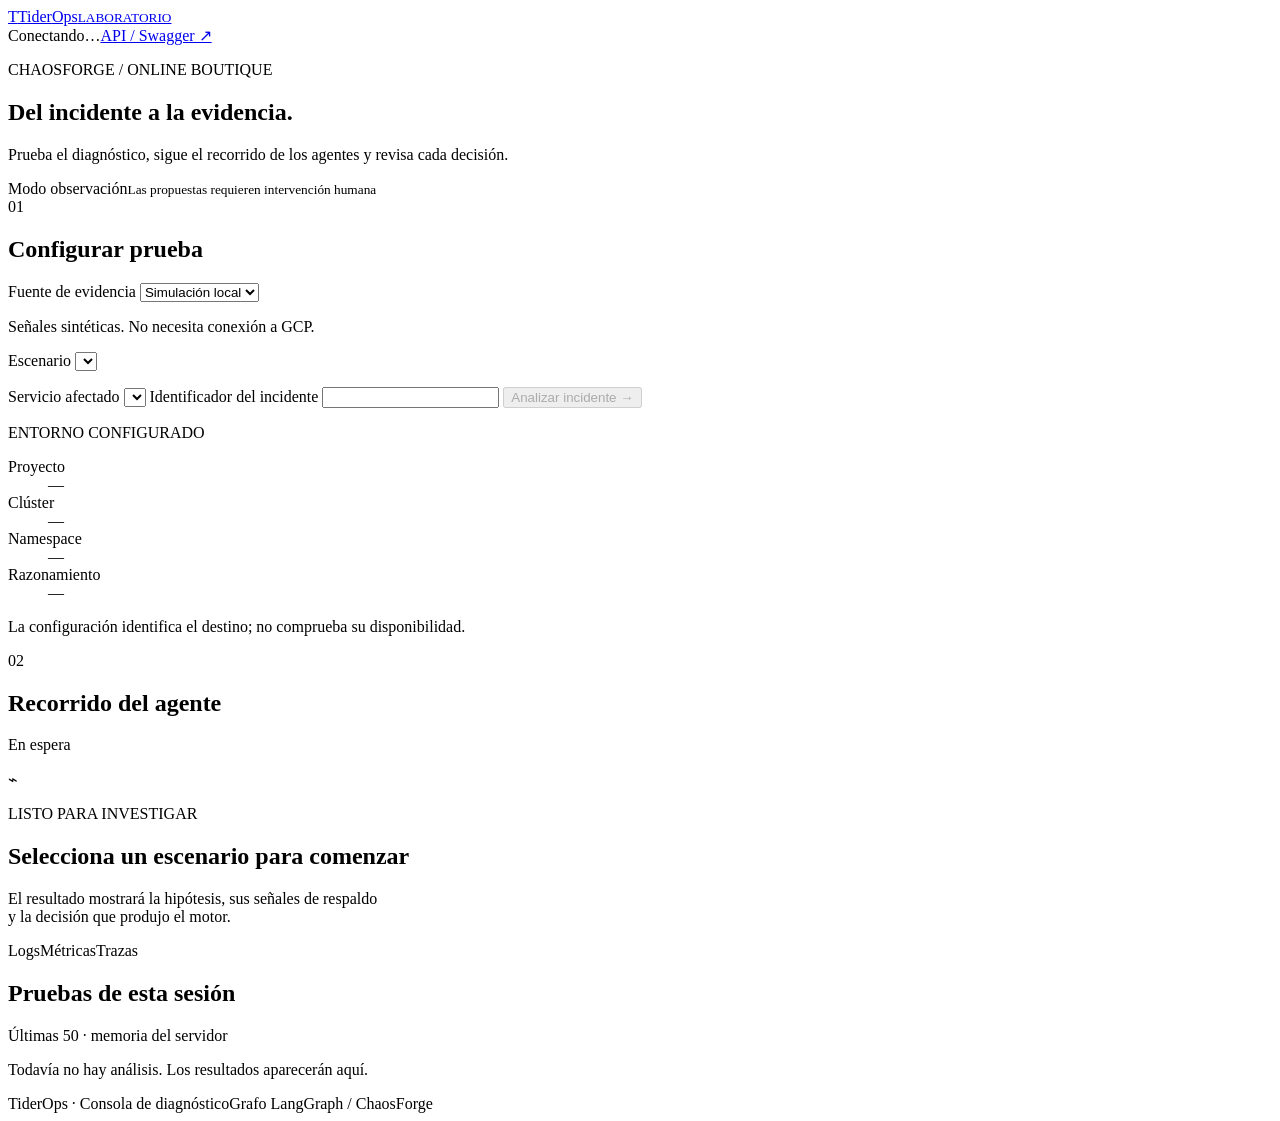
==== src/tider/console/static/index.html @ 3297b122 "feat(agents):  refactor structure and calls" ====
<!doctype html>
<html lang="es">
  <head>
    <meta charset="utf-8"><meta name="viewport" content="width=device-width, initial-scale=1">
    <title>TiderOps · Laboratorio de agentes</title>
    <link rel="stylesheet" href="/static/css/app.css"><script src="/static/js/app.js" type="module"></script>
  </head>
  <body>
    <header class="topbar">
      <a class="brand" href="/" aria-label="TiderOps, inicio"><span class="brand-mark">T</span>Tider<span>Ops</span><span class="brand-divider"></span><small>LABORATORIO</small></a>
      <nav><span id="connection" class="badge">Conectando…</span><a href="/docs" target="_blank" rel="noopener">API / Swagger ↗</a>
      </nav>
    </header>
    <main>
      <section class="intro">
        <div>
          <p class="eyebrow">CHAOSFORGE / ONLINE BOUTIQUE</p>
          <h1>Del incidente a la evidencia.</h1>
          <p class="lede">Prueba el diagnóstico, sigue el recorrido de los agentes y revisa cada decisión.</p>
        </div>
        <div class="mode-stamp"><span class="dot"></span>Modo observación<small>Las propuestas requieren intervención humana</small>
        </div>
      </section>
      <section class="workspace">
        <aside>
          <form id="analysis-form" class="panel config-panel">
            <div class="section-title"><span class="section-number">01</span>
              <h2>Configurar prueba</h2>
            </div>
            <label for="mode">Fuente de evidencia</label>
            <select id="mode">
              <option value="mock">Simulación local</option value="gcp" disabled>Logs de GKE</option>
            </select>
            <p id="mode-note" class="hint">Señales sintéticas. No necesita conexión a GCP.</p>
            <div id="scenario-fields">
              <label for="scenario">Escenario</label>
              <select id="scenario">
              </select>
              <p id="scenario-note" class="hint">
              </p>
            </div>
            <label for="service">Servicio afectado</label>
            <select id="service">
            </select>
            <label for="incident">Identificador del incidente</label>
            <input id="incident" required maxlength="128" autocomplete="off">
            <div id="time-fields" hidden>
              <label for="start">Desde · hora local</label>
              <input id="start" type="datetime-local">
              <label for="end">Hasta · hora local</label>
              <input id="end" type="datetime-local">
              <p class="hint">Ventana máxima: 2 horas. Consulta logs del servicio y sus dependencias.</p>
            </div>
            <button id="run" class="primary" disabled type="submit">Analizar incidente <span>→</span></button>
            <p id="error" class="error" role="alert" hidden>
            </p>
          </form>
          <section class="environment">
            <p class="eyebrow">ENTORNO CONFIGURADO</p>
            <dl>
              <dt>Proyecto</dt>
              <dd id="project">—</dd>
              <dt>Clúster</dt>
              <dd id="cluster">—</dd>
              <dt>Namespace</dt>
              <dd id="namespace">—</dd>
              <dt>Razonamiento</dt>
              <dd id="reasoning">—</dd>
            </dl>
            <p class="hint">La configuración identifica el destino; no comprueba su disponibilidad.</p>
          </section>
        </aside>
        <div class="results-column">
          <section class="panel flow-panel">
            <div class="section-title"><span class="section-number">02</span>
              <h2>Recorrido del agente</h2>
              <span id="flow-status" class="quiet">En espera</span>
            </div>
            <ol id="flow" class="flow">
            </ol>
          </section>
          <section id="empty-state" class="panel empty-state">
            <div class="empty-symbol">⌁</div>
            <p class="eyebrow">LISTO PARA INVESTIGAR</p>
            <h2>Selecciona un escenario para comenzar</h2>
            <p>El resultado mostrará la hipótesis, sus señales de respaldo<br>y la decisión que produjo el motor.</p>
            <div class="empty-legend"><span>Logs</span><span>Métricas</span><span>Trazas</span>
            </div>
          </section>
          <section id="result" hidden aria-live="polite">
            <div class="panel diagnosis">
              <div class="section-title"><span class="section-number">03</span>
                <h2>Resultado del análisis</h2>
                <button id="download" class="text-button" type="button">Descargar JSON ↓</button>
              </div>
              <div class="result-meta"><span id="result-mode" class="badge"></span><span id="result-id"></span><span id="result-time"></span>
              </div>
              <h2 id="hypothesis">
              </h2>
              <div class="metrics">
                <div><span>Componente identificado</span><strong id="component"></strong>
                </div>
                <div><span>Confianza del juez</span><strong id="confidence"></strong><small>Puntuación heurística</small>
                </div>
                <div><span>Señales recibidas</span><strong id="signal-count"></strong>
                </div>
              </div>
              <div class="recommendation"><span>REVISIÓN RECOMENDADA</span>
                <p id="recommendation">
                </p>
              </div>
              <p id="judge-note" class="hint">
              </p>
            </div>
            <div class="panel evidence-panel">
              <div class="section-title">
                <h2>Evidencia consultada</h2>
                <span id="evidence-count" class="quiet"></span>
              </div>
              <div class="table-scroll">
                <table>
                  <thead>
                    <tr>
                      <th>ID</th>
                      <th>Fuente</th>
                      <th>Servicio</th>
                      <th>Señal</th>
                    </tr>
                  </thead>
                  <tbody id="evidence">
                  </tbody>
                </table>
              </div>
              <p id="no-evidence" class="hint" hidden>No se recibieron señales en esta consulta.</p>
            </div>
            <div class="panel decisions-panel">
              <div class="section-title">
                <h2>Decisiones y sustento</h2>
              </div>
              <p class="hint">Cada paso conserva su resultado, motivo y señales consultadas. Las rondas adicionales aparecen en orden.</p>
              <ol id="decision-steps" class="decision-steps">
              </ol>
            </div>
            <div class="panel audit-panel">
              <details>
                <summary>Detalle técnico · JSON</summary>
                <p id="decision">
                </p>
                <p id="execution" class="hint">
                </p>
                <pre id="audit">
                </pre>
              </details>
            </div>
          </section>
        </div>
      </section>
      <section class="panel history-panel">
        <div class="section-title">
          <h2>Pruebas de esta sesión</h2>
          <span class="quiet">Últimas 50 · memoria del servidor</span>
        </div>
        <p id="history-empty" class="hint">Todavía no hay análisis. Los resultados aparecerán aquí.</p>
        <div id="history" class="history">
        </div>
      </section>
      <footer><span>TiderOps · Consola de diagnóstico</span><span>Grafo LangGraph / ChaosForge</span>
      </footer>
    </main>
  </body>
</html>
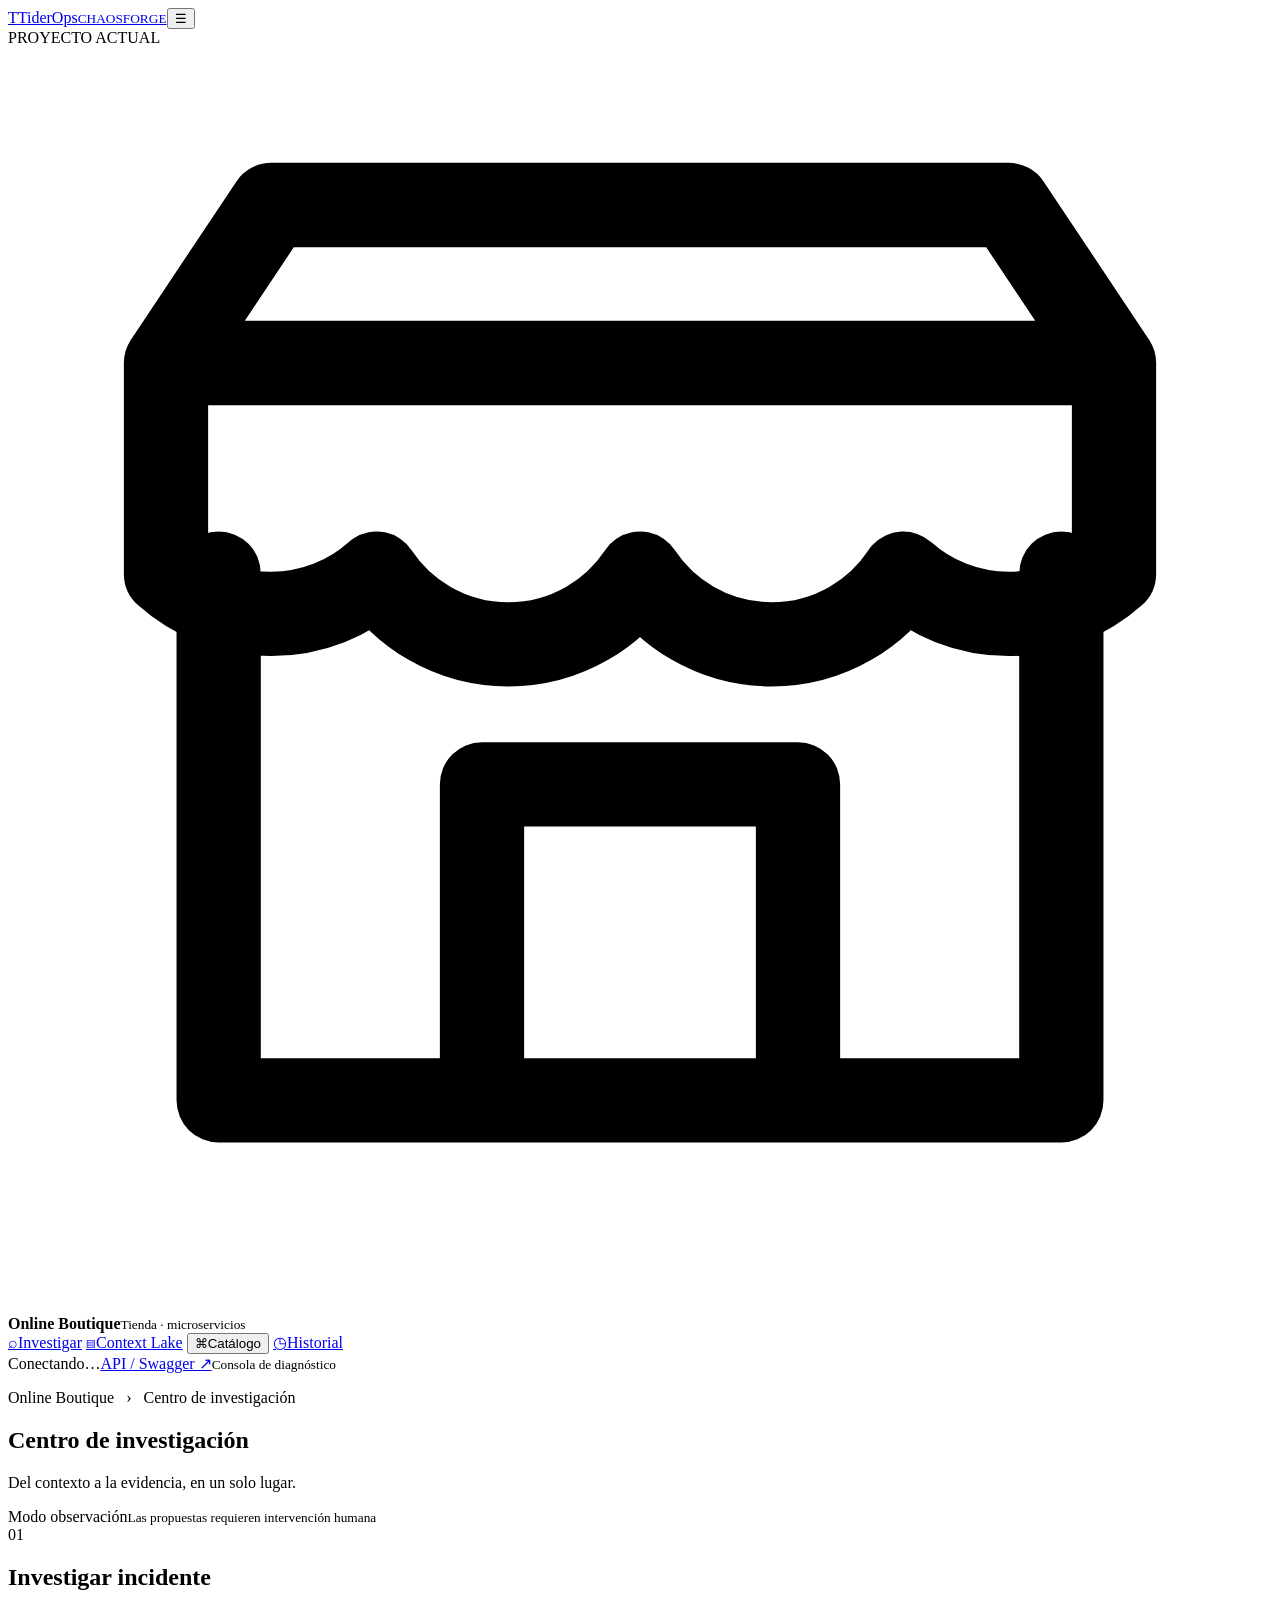
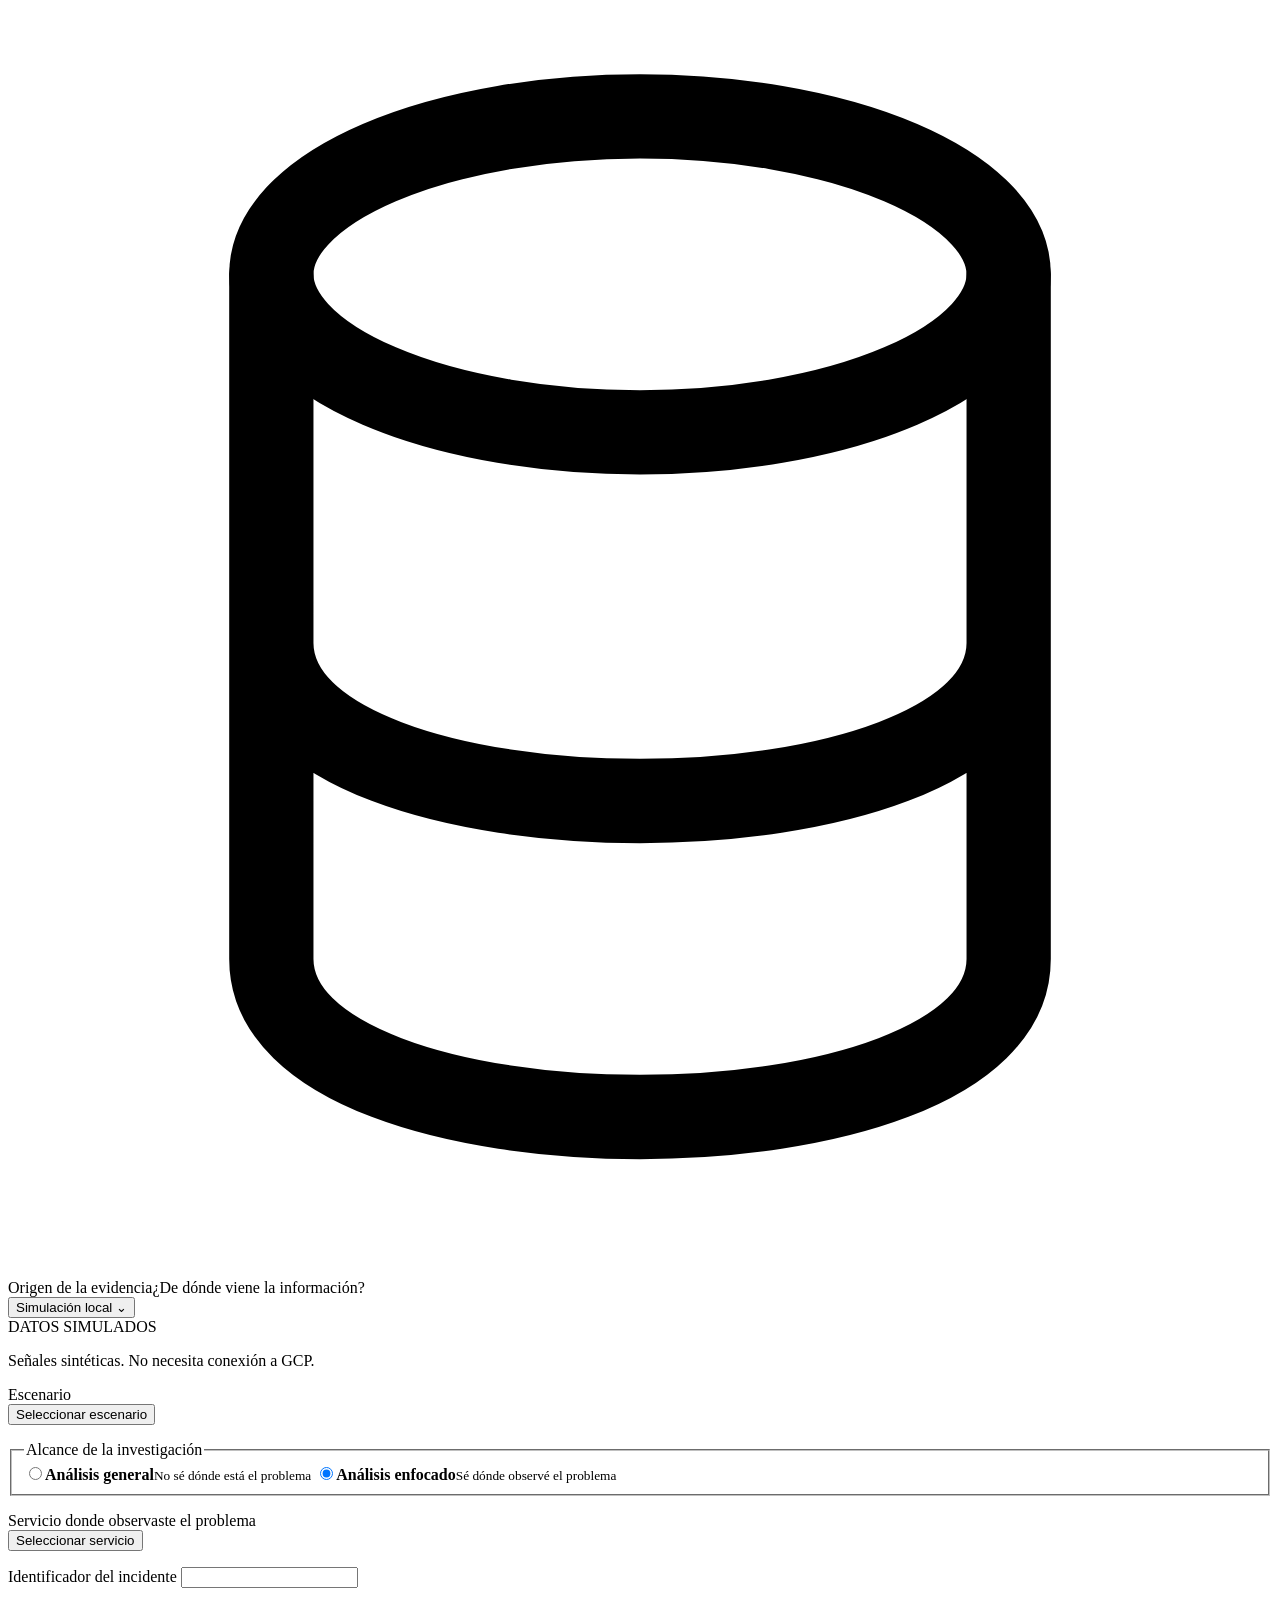
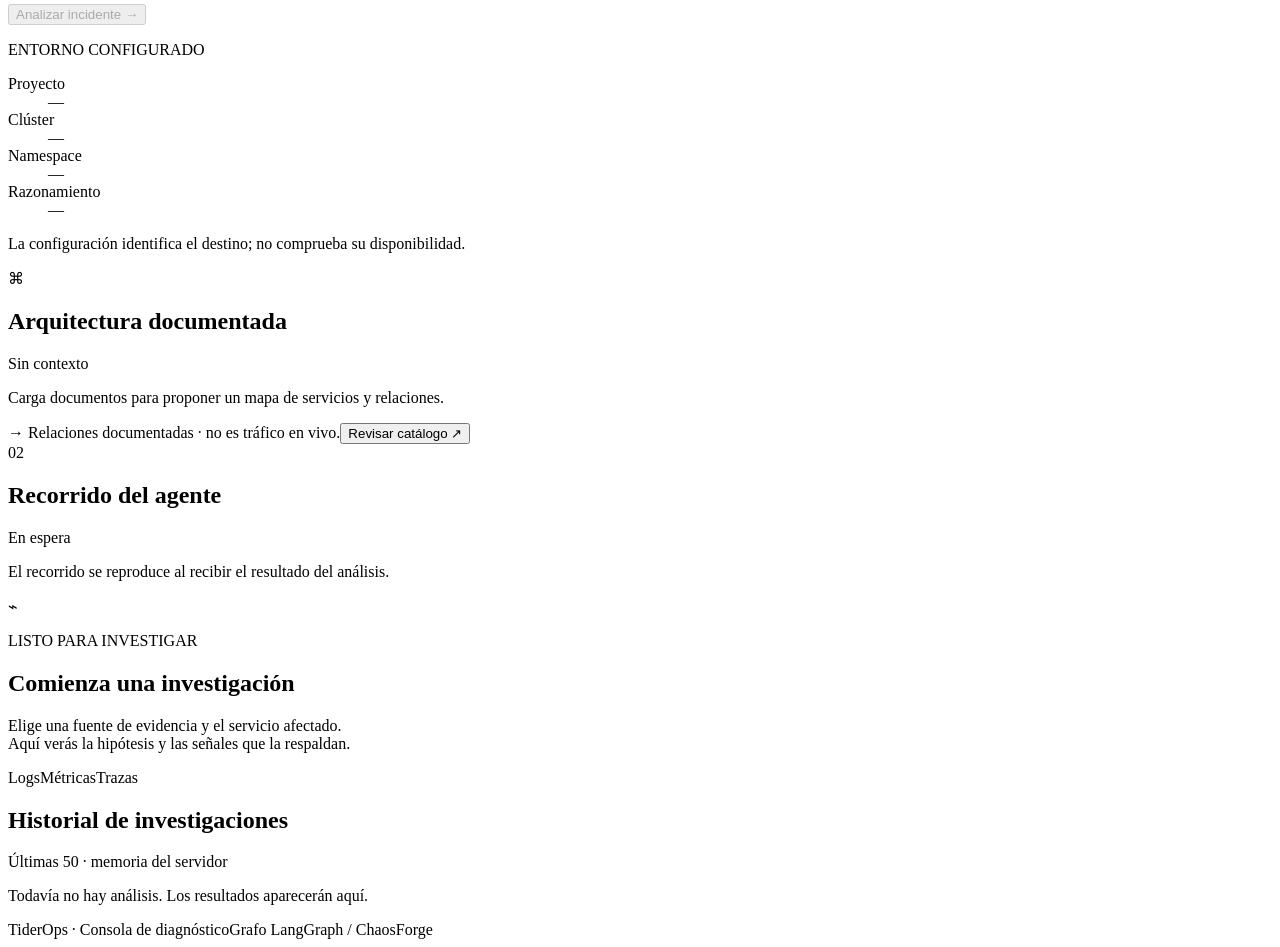
==== commit a7beeb88: "feat(tider): add context-driven diagnostics and redesign investigation workspace" ====
--- a/src/tider/console/static/index.html
+++ b/src/tider/console/static/index.html
@@ -2,54 +2,135 @@
 <html lang="es">
   <head>
     <meta charset="utf-8"><meta name="viewport" content="width=device-width, initial-scale=1">
-    <title>TiderOps · Laboratorio de agentes</title>
+    <title>TiderOps · Centro de investigación</title>
     <link rel="stylesheet" href="/static/css/app.css"><script src="/static/js/app.js" type="module"></script>
   </head>
   <body>
-    <header class="topbar">
-      <a class="brand" href="/" aria-label="TiderOps, inicio"><span class="brand-mark">T</span>Tider<span>Ops</span><span class="brand-divider"></span><small>LABORATORIO</small></a>
-      <nav><span id="connection" class="badge">Conectando…</span><a href="/docs" target="_blank" rel="noopener">API / Swagger ↗</a>
+    <aside id="sidebar" class="sidebar" aria-label="Navegación principal">
+
+      <div class="sidebar-heading"><a class="brand" href="/"><span class="brand-mark">T</span><span>TiderOps<small>CHAOSFORGE</small></span></a><button id="sidebar-toggle" class="sidebar-toggle" type="button" aria-expanded="true" aria-controls="sidebar" aria-label="Contraer menú" title="Contraer menú">☰</button></div>
+      <div class="project-card"><span class="eyebrow">PROYECTO ACTUAL</span><div class="project-identity"><span class="project-icon" aria-hidden="true"><svg viewBox="0 0 24 24" fill="none" stroke="currentColor" stroke-width="1.6" stroke-linecap="round" stroke-linejoin="round"><path d="M4 10v10h16V10M3 6l2-3h14l2 3v4a3 3 0 0 1-4 0 3 3 0 0 1-5 0 3 3 0 0 1-5 0 3 3 0 0 1-4 0V6ZM3 6h18M9 20v-6h6v6"/></svg></span><div><strong>Online Boutique</strong><small>Tienda · microservicios</small></div></div></div>
+      <nav class="side-nav">
+        <a href="#investigation" class="selected"><span aria-hidden="true">⌕</span><span class="nav-label">Investigar</span></a>
+        <a href="#context-lake"><span aria-hidden="true">▤</span><span class="nav-label">Context Lake</span></a>
+        <button id="nav-catalog" type="button"><span aria-hidden="true">⌘</span><span class="nav-label">Catálogo</span></button>
+        <a href="#session-history"><span aria-hidden="true">◷</span><span class="nav-label">Historial</span></a>
       </nav>
-    </header>
+      <div class="sidebar-bottom"><span id="connection" class="badge">Conectando…</span><a href="/docs" target="_blank" rel="noopener">API / Swagger ↗</a><small>Consola de diagnóstico</small></div>
+    </aside>
     <main>
-      <section class="intro">
+      <section class="intro" id="investigation">
         <div>
-          <p class="eyebrow">CHAOSFORGE / ONLINE BOUTIQUE</p>
-          <h1>Del incidente a la evidencia.</h1>
-          <p class="lede">Prueba el diagnóstico, sigue el recorrido de los agentes y revisa cada decisión.</p>
+          <p class="eyebrow">Online Boutique &nbsp; › &nbsp; Centro de investigación</p>
+          <h1 id="page-title">Centro de investigación</h1>
+          <p class="lede" id="page-description">Del contexto a la evidencia, en un solo lugar.</p>
         </div>
         <div class="mode-stamp"><span class="dot"></span>Modo observación<small>Las propuestas requieren intervención humana</small>
         </div>
       </section>
+      <section id="context-view" hidden aria-label="Context Lake">
+        <aside class="context-column" id="context-lake">
+          <details class="panel context-panel" open>
+            <summary>Biblioteca de documentos <span class="badge">En memoria</span></summary>
+            <p class="hint">Documentación de tu plataforma. Se conserva al cerrar la pestaña y se pierde al reiniciar el servidor.</p>
+            <label id="context-drop" class="context-drop" for="context-files">
+              <span class="upload-symbol" aria-hidden="true">↑</span>
+              <strong>Añadir documentos</strong>
+              <span class="upload-hint">Arrastra aquí tus archivos Markdown o diagramas draw.io</span>
+              <span class="upload-choice">Seleccionar archivos</span>
+              <input id="context-files" type="file" accept=".md,.drawio" multiple>
+            </label>
+            <p class="hint">Markdown y draw.io · 1 MB por archivo · hasta 20 documentos. Sin PDF ni OCR en esta versión.</p>
+            <p id="context-status" role="status" class="hint">Cargando índice…</p>
+            <ul id="context-documents" class="context-documents"></ul>
+            <div class="catalog-summary"><strong>Catálogo documental</strong>
+              <p id="catalog-status" class="hint" role="status">Catálogo sin revisar</p>
+              <button id="catalog-open" class="text-button" type="button">Revisar catálogo</button>
+            </div>
+            <form id="context-search">
+              <label for="context-query">Buscar en tus documentos</label>
+              <input id="context-query" maxlength="2000" required placeholder="¿Cómo investigar errores del carrito?">
+              <button class="primary" type="submit">Buscar contexto</button>
+            </form>
+            <p class="hint">Embeddings locales. La primera carga descarga el modelo. Los resultados son fragmentos candidatos, no respuestas generadas. El catálogo confirmado orienta las consultas de logs. Con logs reales, el diagnóstico combina patrones de fallo con servicios, alias y relaciones confirmados; no utiliza un LLM.</p>
+            <div id="context-matches" aria-live="polite"></div>
+          </details>
+        </aside>
+      </section>
+    <section id="catalog-dialog" class="panel catalog-page" hidden aria-labelledby="catalog-title">
+      <form id="catalog-review-form">
+        <div class="catalog-heading"><div><p class="eyebrow">CONTEXTO DOCUMENTADO</p><h2 id="catalog-title">Revisar servicios y relaciones</h2></div>
+          <button id="catalog-close" type="button" class="text-button">Volver a investigar</button></div>
+        <p>Selecciona lo que representa tu plataforma. Puedes corregir los nombres y las relaciones antes de confirmar. Esto no verifica recursos en Kubernetes.</p>
+        <p class="hint">Candidatos extraídos de identificadores en draw.io, relaciones Mermaid y el campo service de Markdown. Los elementos que no se reconocen no se añaden automáticamente.</p>
+        <section class="catalog-map-section" aria-label="Mapa documental de servicios">
+          <div class="catalog-map-heading"><h3>Mapa de la propuesta</h3><span class="hint">Verde: incluido · gris: sin incluir</span></div>
+          <p class="hint">Las flechas representan las relaciones documentadas, no tráfico medido. Selecciona un nodo para ver su fuente. Pasa el cursor por un servicio para destacar sus conexiones; sobre una flecha verás su detalle. El mapa se actualiza al editar la revisión.</p>
+          <div id="catalog-map" class="catalog-map"></div>
+        </section>
+        <button id="catalog-select-all" type="button" class="catalog-select-all">✓ Seleccionar todos los servicios y relaciones</button>
+        <h3>Servicios candidatos</h3><p class="hint">Revisa los alias y nombres de operaciones usados en los logs. Los sugeridos proceden del nombre del servicio; solo se usan después de confirmar. Un alias ambiguo no identifica una causa.</p><div id="catalog-services"></div>
+        <h3>Relaciones documentadas</h3>
+        <p class="hint">Solo se guardan relaciones entre servicios incluidos. Su dirección y descripción son editables. La consulta de logs incluye los vecinos directos en ambos sentidos.</p>
+        <div id="catalog-relations"></div>
+        <p id="catalog-error" class="error" role="alert" hidden></p>
+        <div class="catalog-actions"><span id="catalog-selection" class="hint"></span>
+          <button id="catalog-confirm" type="submit" class="primary">Confirmar catálogo</button></div>
+      </form>
+    </section>
       <section class="workspace">
         <aside>
           <form id="analysis-form" class="panel config-panel">
             <div class="section-title"><span class="section-number">01</span>
-              <h2>Configurar prueba</h2>
-            </div>
-            <label for="mode">Fuente de evidencia</label>
-            <select id="mode">
-              <option value="mock">Simulación local</option value="gcp" disabled>Logs de GKE</option>
+              <h2>Investigar incidente</h2>
+            </div>
+            <div id="evidence-source-card" class="evidence-source-card" data-source="mock">
+            <div class="source-heading"><span class="source-origin-icon" aria-hidden="true"><svg viewBox="0 0 24 24" fill="none" stroke="currentColor" stroke-width="1.6" stroke-linecap="round" stroke-linejoin="round"><ellipse cx="12" cy="5" rx="7" ry="3"/><path d="M5 5v7c0 4 14 4 14 0V5M5 12v6c0 4 14 4 14 0v-6"/></svg></span><div><label id="evidence-label" for="mode-trigger">Origen de la evidencia</label><span class="source-subtitle">¿De dónde viene la información?</span></div></div>
+            <div class="evidence-picker">
+              <button id="mode-trigger" type="button" aria-haspopup="listbox" aria-expanded="false" aria-controls="mode-options">Simulación local <span aria-hidden="true">⌄</span></button>
+              <div id="mode-options" role="listbox" aria-label="Fuente de evidencia" hidden></div>
+            </div>
+            <select id="mode" hidden>
+              <option value="mock">Simulación local</option><option value="gcp" disabled>Logs de GKE</option>
             </select>
-            <p id="mode-note" class="hint">Señales sintéticas. No necesita conexión a GCP.</p>
+            <div id="source-kind" class="source-kind">DATOS SIMULADOS</div><p id="mode-note" class="hint">Señales sintéticas. No necesita conexión a GCP.</p>
+            </div>
             <div id="scenario-fields">
-              <label for="scenario">Escenario</label>
-              <select id="scenario">
+              <label for="scenario-trigger">Escenario</label>
+              <div class="scenario-picker evidence-picker">
+                <button id="scenario-trigger" type="button" aria-haspopup="listbox" aria-expanded="false" aria-controls="scenario-options">Seleccionar escenario</button>
+                <div id="scenario-options" role="listbox" aria-label="Escenario" hidden></div>
+              </div>
+              <select id="scenario" hidden>
               </select>
               <p id="scenario-note" class="hint">
               </p>
             </div>
-            <label for="service">Servicio afectado</label>
-            <select id="service">
+            <fieldset class="analysis-scope"><legend>Alcance de la investigación</legend>
+              <label><input type="radio" name="scope" value="general"><span><strong>Análisis general</strong><small>No sé dónde está el problema</small></span></label>
+              <label><input type="radio" name="scope" value="focused" checked><span><strong>Análisis enfocado</strong><small>Sé dónde observé el problema</small></span></label>
+            </fieldset><p id="scope-note" class="hint"></p>
+            <div id="focused-fields"><label for="service-trigger">Servicio donde observaste el problema</label>
+            <div class="service-picker evidence-picker">
+              <button id="service-trigger" type="button" aria-haspopup="listbox" aria-expanded="false" aria-controls="service-options">Seleccionar servicio</button>
+              <div id="service-options" role="listbox" aria-label="Servicio afectado" hidden></div>
+            </div>
+            <select id="service" required hidden>
             </select>
+            <p id="service-catalog-note" class="hint"></p></div>
             <label for="incident">Identificador del incidente</label>
-            <input id="incident" required maxlength="128" autocomplete="off">
+            <input id="incident" required maxlength="128" autocomplete="off" aria-describedby="incident-note"><p id="incident-note" class="hint"></p>
             <div id="time-fields" hidden>
-              <label for="start">Desde · hora local</label>
-              <input id="start" type="datetime-local">
-              <label for="end">Hasta · hora local</label>
-              <input id="end" type="datetime-local">
-              <p class="hint">Ventana máxima: 2 horas. Consulta logs del servicio y sus dependencias.</p>
+              <fieldset class="analysis-scope time-choice"><legend>¿Cuándo ocurrió?</legend>
+                <label><input type="radio" name="time-mode" value="recent" checked><span><strong>Últimos 10 minutos</strong><small>Hasta el momento de analizar</small></span></label>
+                <label><input type="radio" name="time-mode" value="custom"><span><strong>Elegir horas de hoy</strong><small>Para un incidente anterior</small></span></label>
+              </fieldset>
+              <p id="time-today" class="hint"></p>
+              <div id="custom-hours" class="hours-grid" hidden>
+                <div><label for="start">Desde</label><input id="start" type="time"></div>
+                <div><label for="end">Hasta</label><input id="end" type="time"></div>
+              </div>
+              <p class="hint">Hora local del navegador · máximo 2 horas por consulta.</p>
             </div>
             <button id="run" class="primary" disabled type="submit">Analizar incidente <span>→</span></button>
             <p id="error" class="error" role="alert" hidden>
@@ -71,19 +152,29 @@
           </section>
         </aside>
         <div class="results-column">
+          <section class="panel architecture-panel">
+            <div class="section-title"><span class="section-number">⌘</span><h2>Arquitectura documentada</h2><span id="architecture-status" class="quiet">Sin contexto</span></div>
+            <div id="architecture-map" class="architecture-map"><p class="hint">Carga documentos para proponer un mapa de servicios y relaciones.</p></div>
+            <p id="architecture-diagnosis" class="hint" hidden></p><div class="architecture-footer"><span class="hint">→ Relaciones documentadas · no es tráfico en vivo.</span><button id="architecture-review" class="text-button" type="button">Revisar catálogo ↗</button></div>
+          </section>
           <section class="panel flow-panel">
             <div class="section-title"><span class="section-number">02</span>
               <h2>Recorrido del agente</h2>
               <span id="flow-status" class="quiet">En espera</span>
             </div>
-            <ol id="flow" class="flow">
+            <ol id="flow" class="flow" aria-label="Etapas del análisis">
             </ol>
+            <p id="flow-detail" class="flow-detail" aria-live="polite"></p>
+            <div class="flow-controls"><p id="flow-caption" class="hint">El recorrido se reproduce al recibir el resultado del análisis.</p>
+              <button id="flow-skip" class="text-button" type="button" hidden>Mostrar resultado</button>
+              <button id="flow-replay" class="text-button" type="button" hidden>Repetir recorrido</button>
+            </div>
           </section>
           <section id="empty-state" class="panel empty-state">
             <div class="empty-symbol">⌁</div>
             <p class="eyebrow">LISTO PARA INVESTIGAR</p>
-            <h2>Selecciona un escenario para comenzar</h2>
-            <p>El resultado mostrará la hipótesis, sus señales de respaldo<br>y la decisión que produjo el motor.</p>
+            <h2>Comienza una investigación</h2>
+            <p>Elige una fuente de evidencia y el servicio afectado.<br>Aquí verás la hipótesis y las señales que la respaldan.</p>
             <div class="empty-legend"><span>Logs</span><span>Métricas</span><span>Trazas</span>
             </div>
           </section>
@@ -131,6 +222,8 @@
                   </tbody>
                 </table>
               </div>
+              <label class="page-size-label" for="evidence-size">Señales por página <select id="evidence-size"><option>10</option><option>15</option><option>20</option><option>25</option><option>50</option><option>100</option></select></label>
+              <nav id="evidence-pagination" class="evidence-pagination" aria-label="Páginas de evidencia" hidden><button id="evidence-prev" type="button">← Anterior</button><span id="evidence-page" role="status"></span><button id="evidence-next" type="button">Siguiente →</button></nav>
               <p id="no-evidence" class="hint" hidden>No se recibieron señales en esta consulta.</p>
             </div>
             <div class="panel decisions-panel">
@@ -155,9 +248,9 @@
           </section>
         </div>
       </section>
-      <section class="panel history-panel">
+      <section class="panel history-panel" id="session-history">
         <div class="section-title">
-          <h2>Pruebas de esta sesión</h2>
+          <h2>Historial de investigaciones</h2>
           <span class="quiet">Últimas 50 · memoria del servidor</span>
         </div>
         <p id="history-empty" class="hint">Todavía no hay análisis. Los resultados aparecerán aquí.</p>
@@ -167,5 +260,6 @@
       <footer><span>TiderOps · Consola de diagnóstico</span><span>Grafo LangGraph / ChaosForge</span>
       </footer>
     </main>
+
   </body>
 </html>
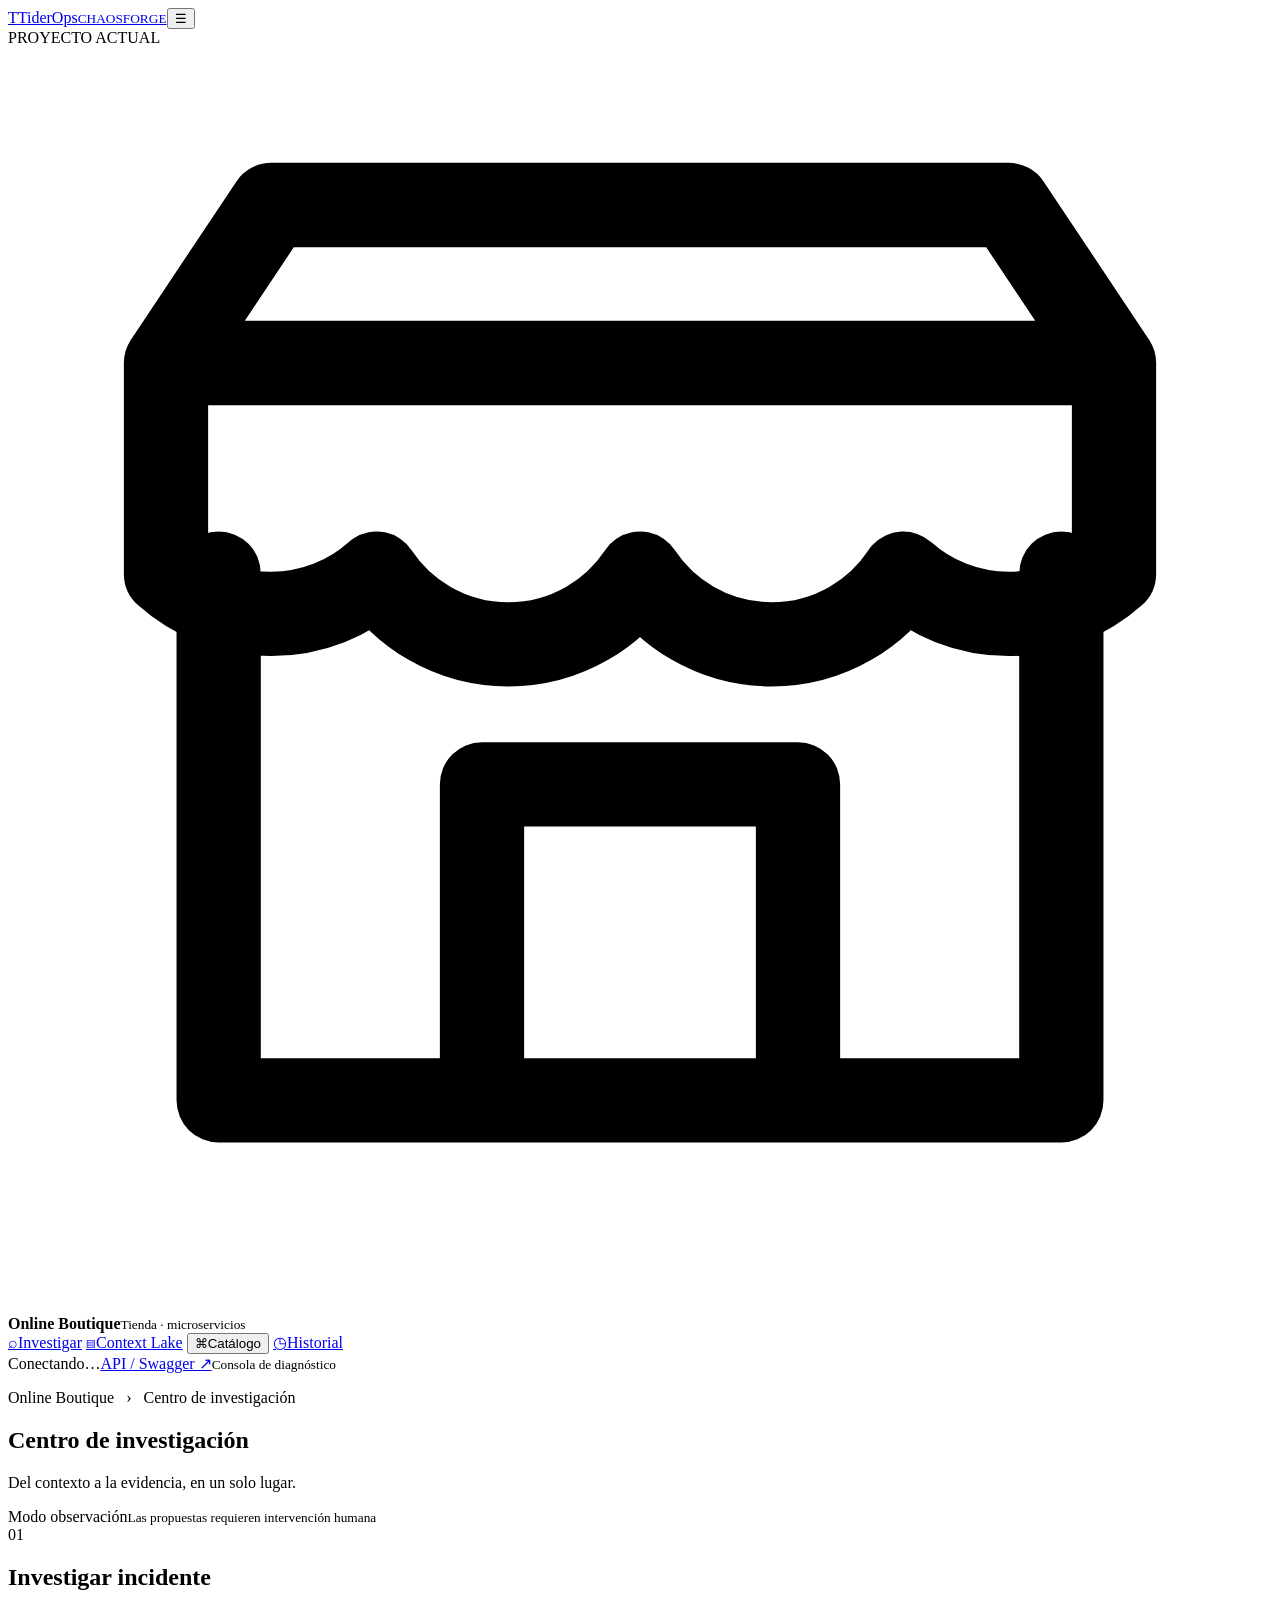
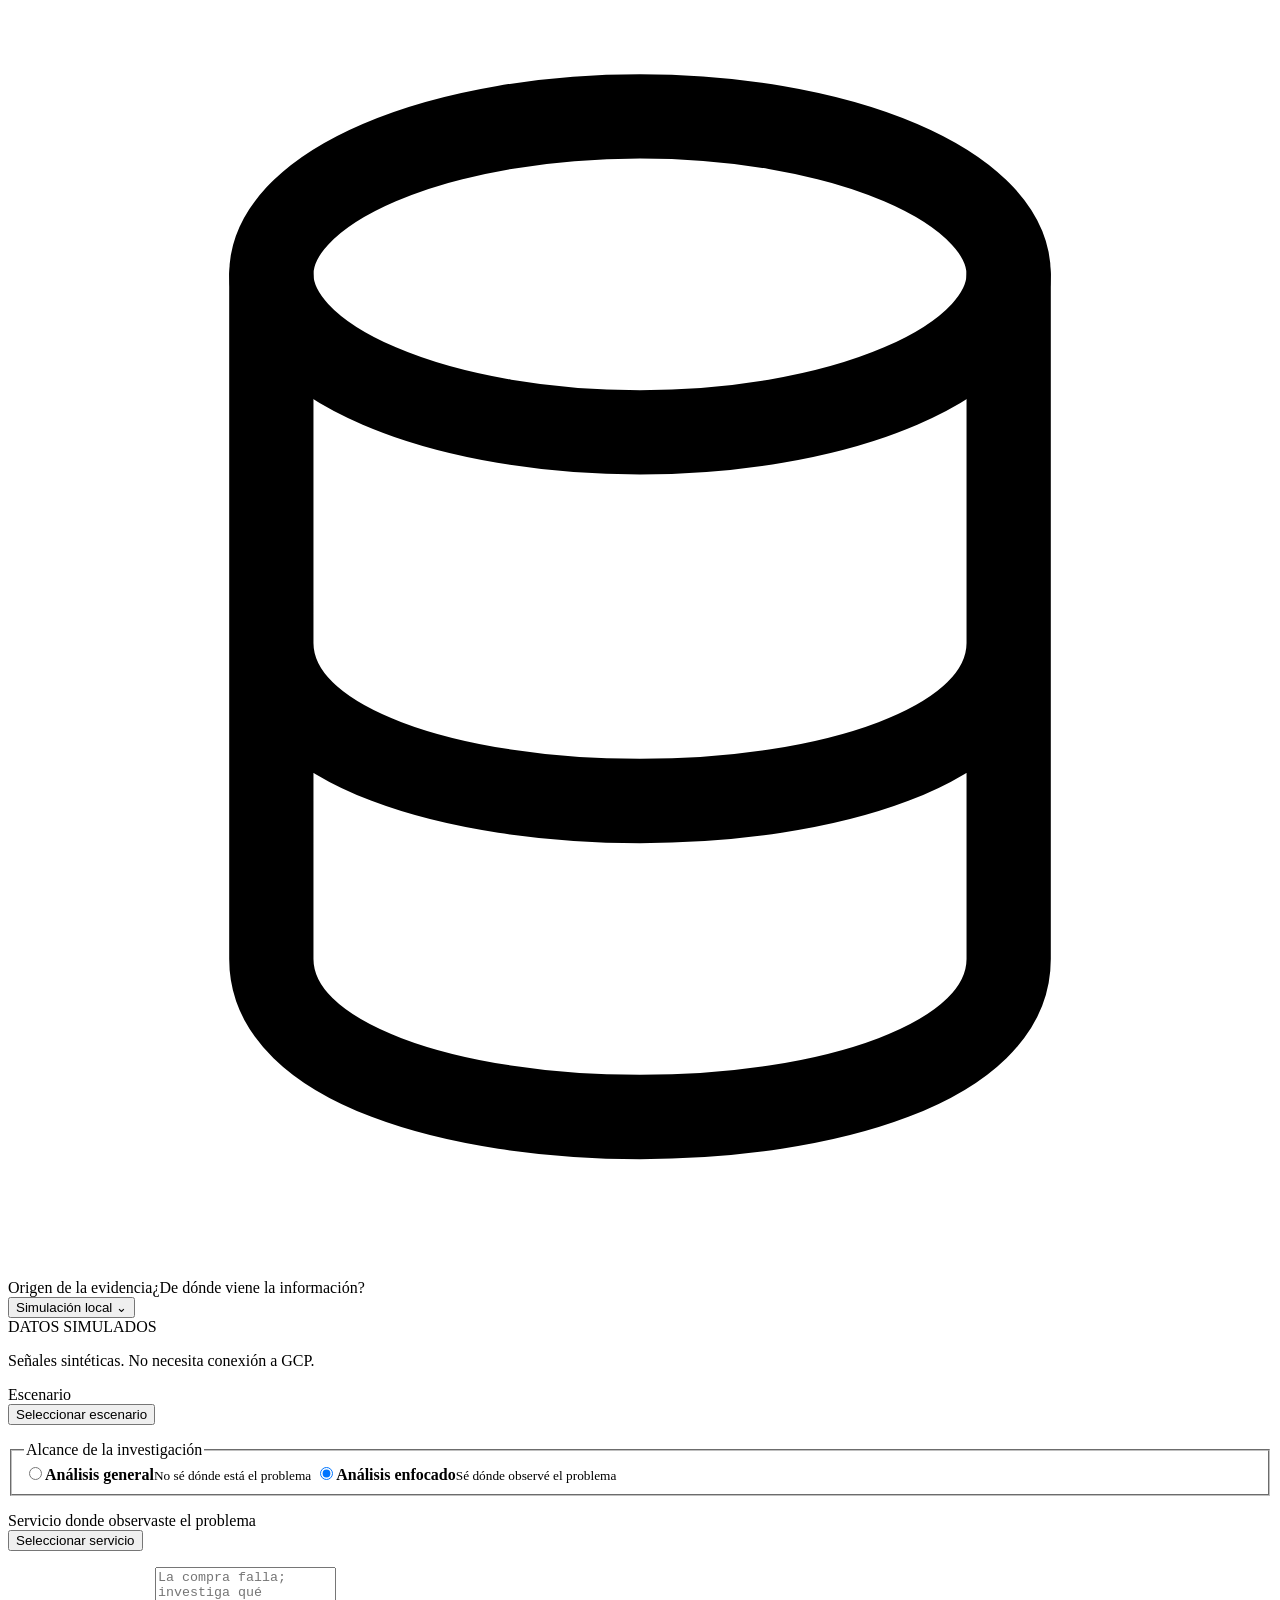
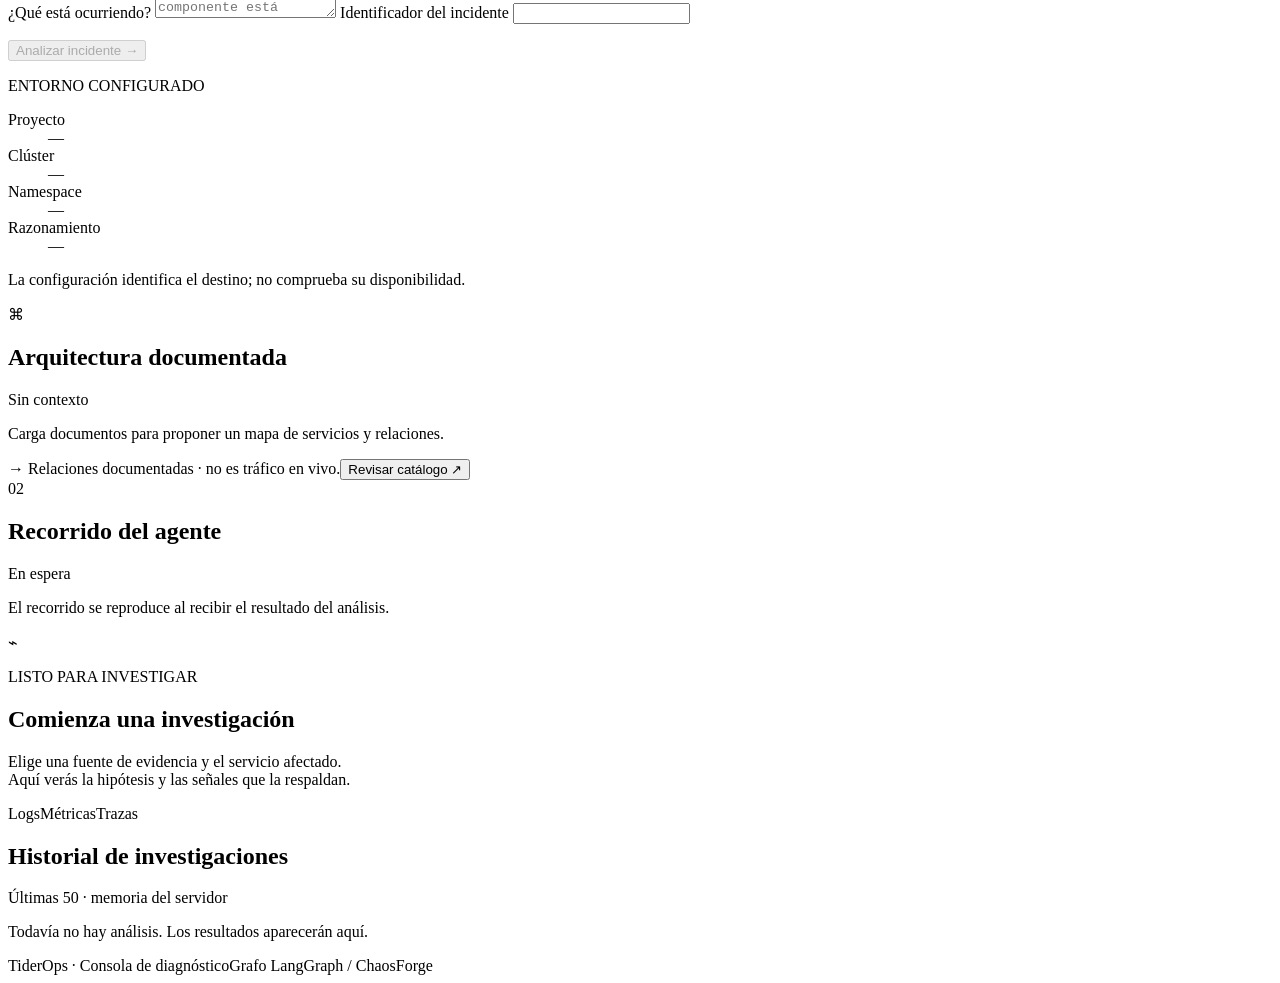
==== commit 22698d15: "feat(tider): add adaptive LangGraph investigation with Claude and read-only tools" ====
--- a/src/tider/console/static/index.html
+++ b/src/tider/console/static/index.html
@@ -118,6 +118,8 @@
             <select id="service" required hidden>
             </select>
             <p id="service-catalog-note" class="hint"></p></div>
+            <label for="objective">¿Qué está ocurriendo?</label>
+            <textarea id="objective" maxlength="2000" rows="3" placeholder="La compra falla; investiga qué componente está implicado."></textarea>
             <label for="incident">Identificador del incidente</label>
             <input id="incident" required maxlength="128" autocomplete="off" aria-describedby="incident-note"><p id="incident-note" class="hint"></p>
             <div id="time-fields" hidden>
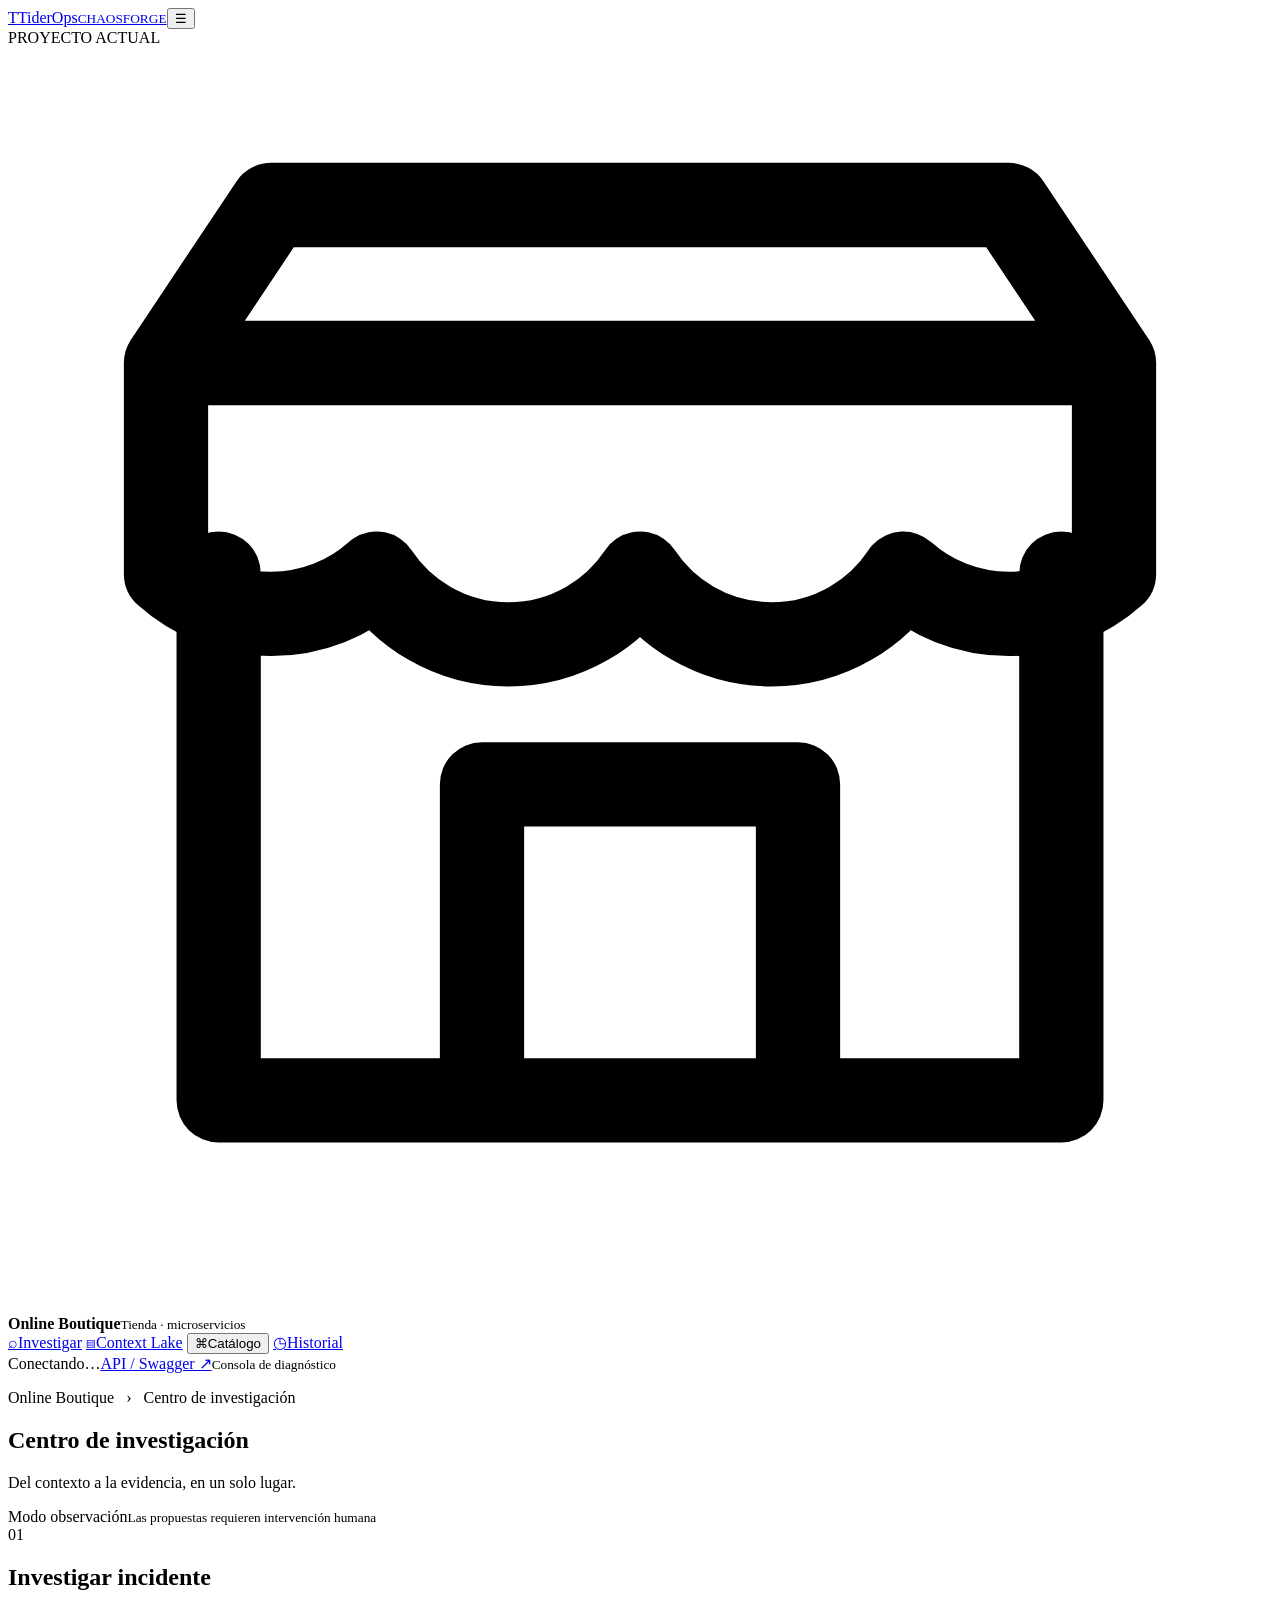
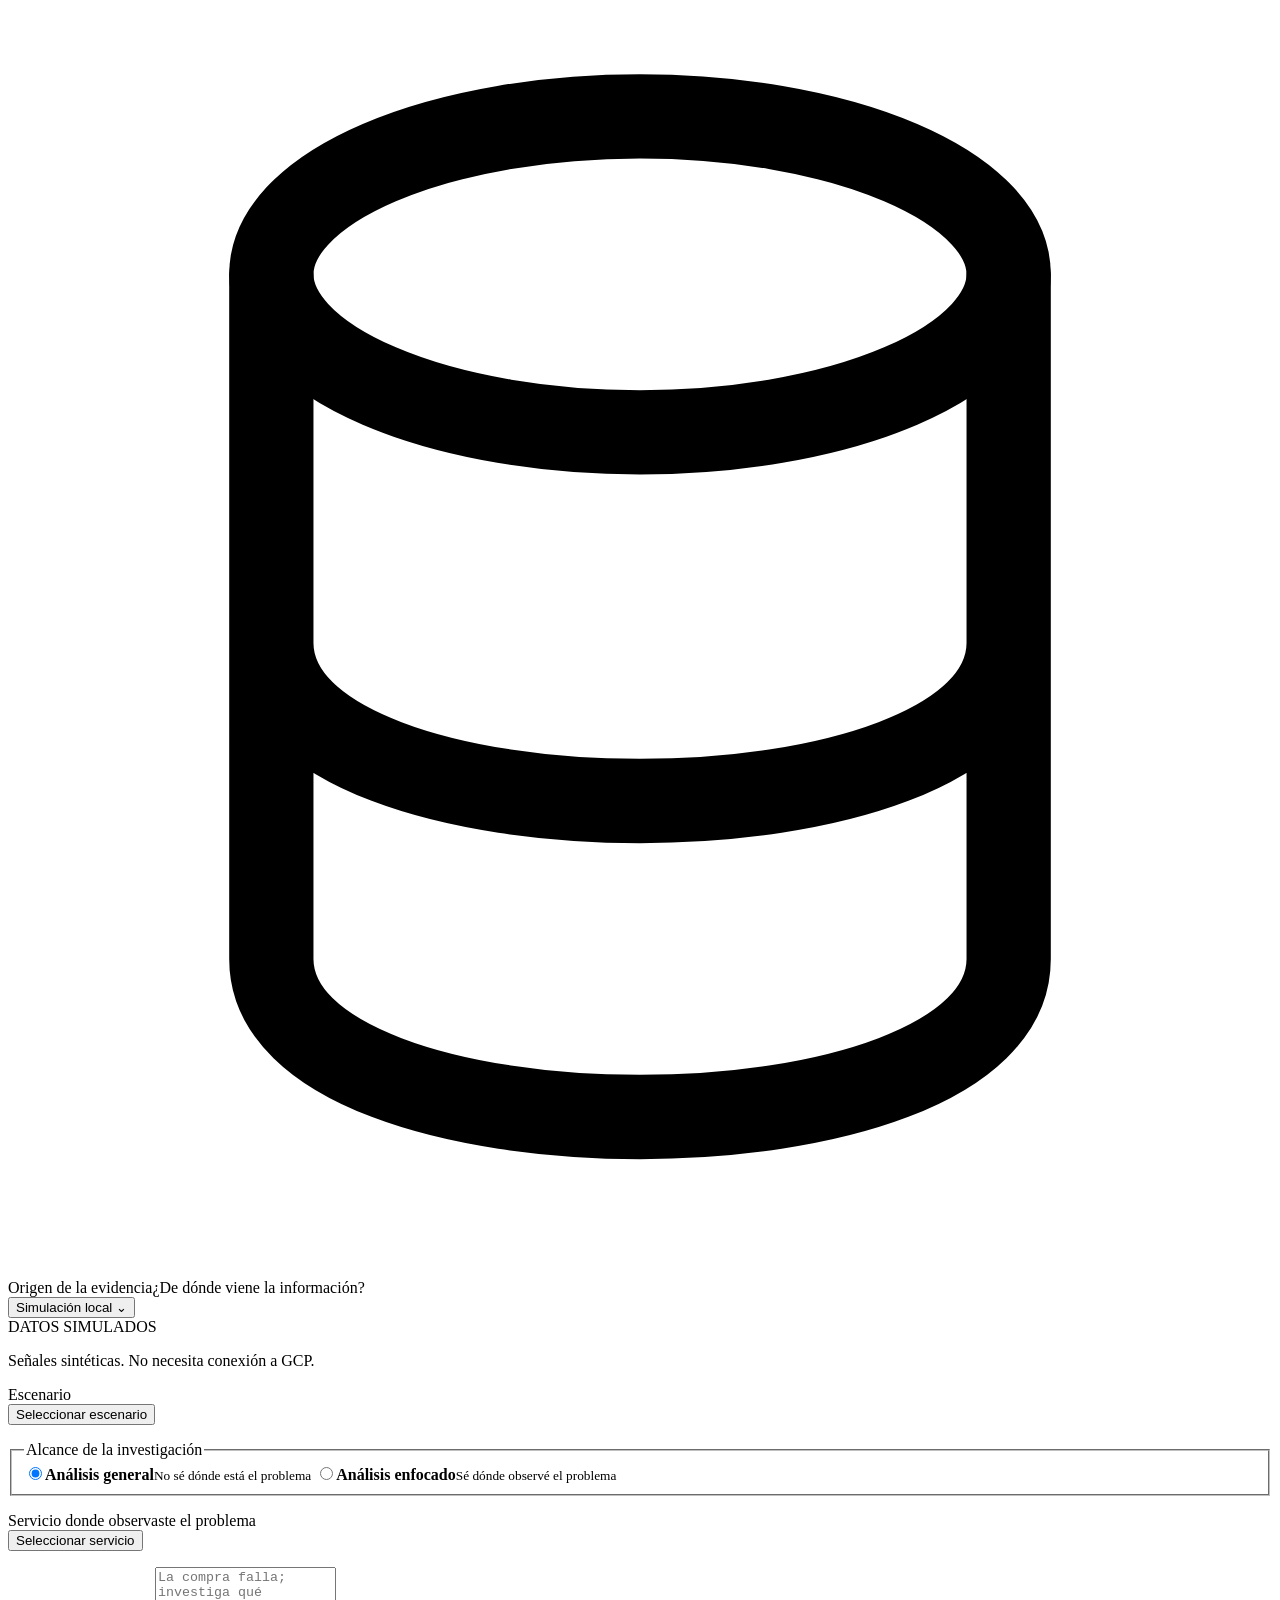
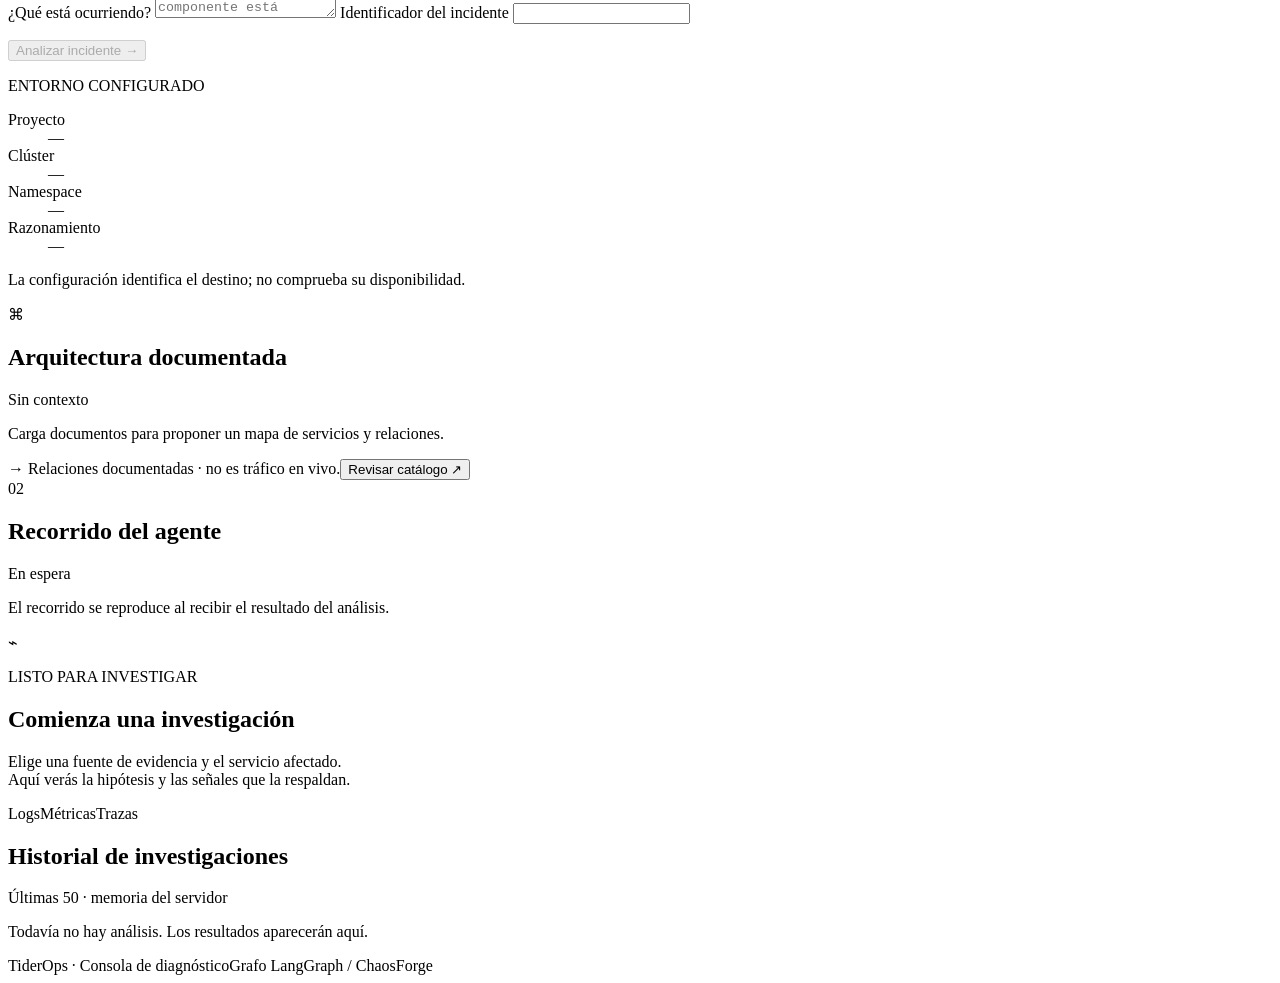
==== commit 207ed205: "open(context): you can send more open questions" ====
--- a/src/tider/console/static/index.html
+++ b/src/tider/console/static/index.html
@@ -107,8 +107,8 @@
               </p>
             </div>
             <fieldset class="analysis-scope"><legend>Alcance de la investigación</legend>
-              <label><input type="radio" name="scope" value="general"><span><strong>Análisis general</strong><small>No sé dónde está el problema</small></span></label>
-              <label><input type="radio" name="scope" value="focused" checked><span><strong>Análisis enfocado</strong><small>Sé dónde observé el problema</small></span></label>
+              <label><input type="radio" name="scope" value="general" checked><span><strong>Análisis general</strong><small>No sé dónde está el problema</small></span></label>
+              <label><input type="radio" name="scope" value="focused"><span><strong>Análisis enfocado</strong><small>Sé dónde observé el problema</small></span></label>
             </fieldset><p id="scope-note" class="hint"></p>
             <div id="focused-fields"><label for="service-trigger">Servicio donde observaste el problema</label>
             <div class="service-picker evidence-picker">
@@ -191,9 +191,9 @@
               <h2 id="hypothesis">
               </h2>
               <div class="metrics">
-                <div><span>Componente identificado</span><strong id="component"></strong>
+                <div><span>Componente candidato</span><strong id="component"></strong>
                 </div>
-                <div><span>Confianza del juez</span><strong id="confidence"></strong><small>Puntuación heurística</small>
+                <div><span id="confidence-label">Estado de revisión</span><strong id="confidence"></strong><small id="confidence-note"></small>
                 </div>
                 <div><span>Señales recibidas</span><strong id="signal-count"></strong>
                 </div>
@@ -204,6 +204,7 @@
               </div>
               <p id="judge-note" class="hint">
               </p>
+              <div id="missing-section" hidden><strong>Pendiente de confirmar</strong><ul id="missing-items"></ul></div>
             </div>
             <div class="panel evidence-panel">
               <div class="section-title">
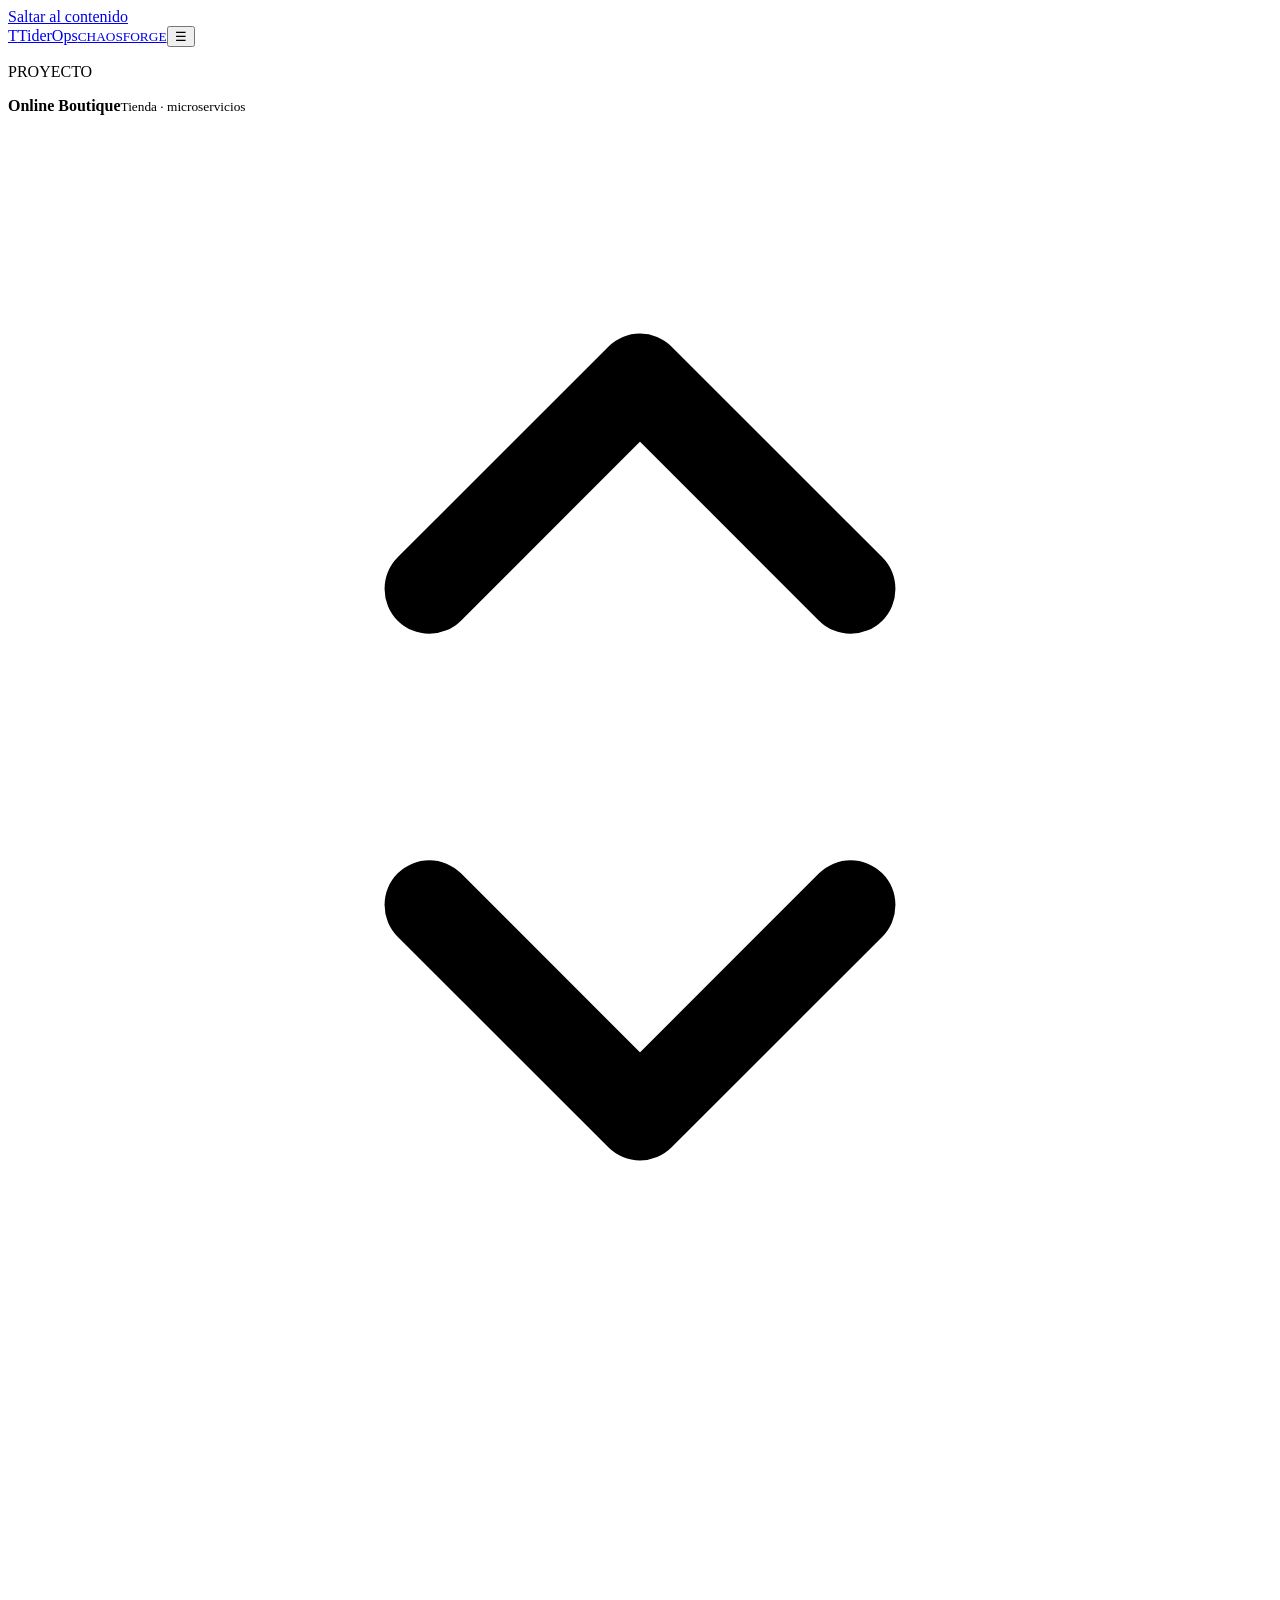
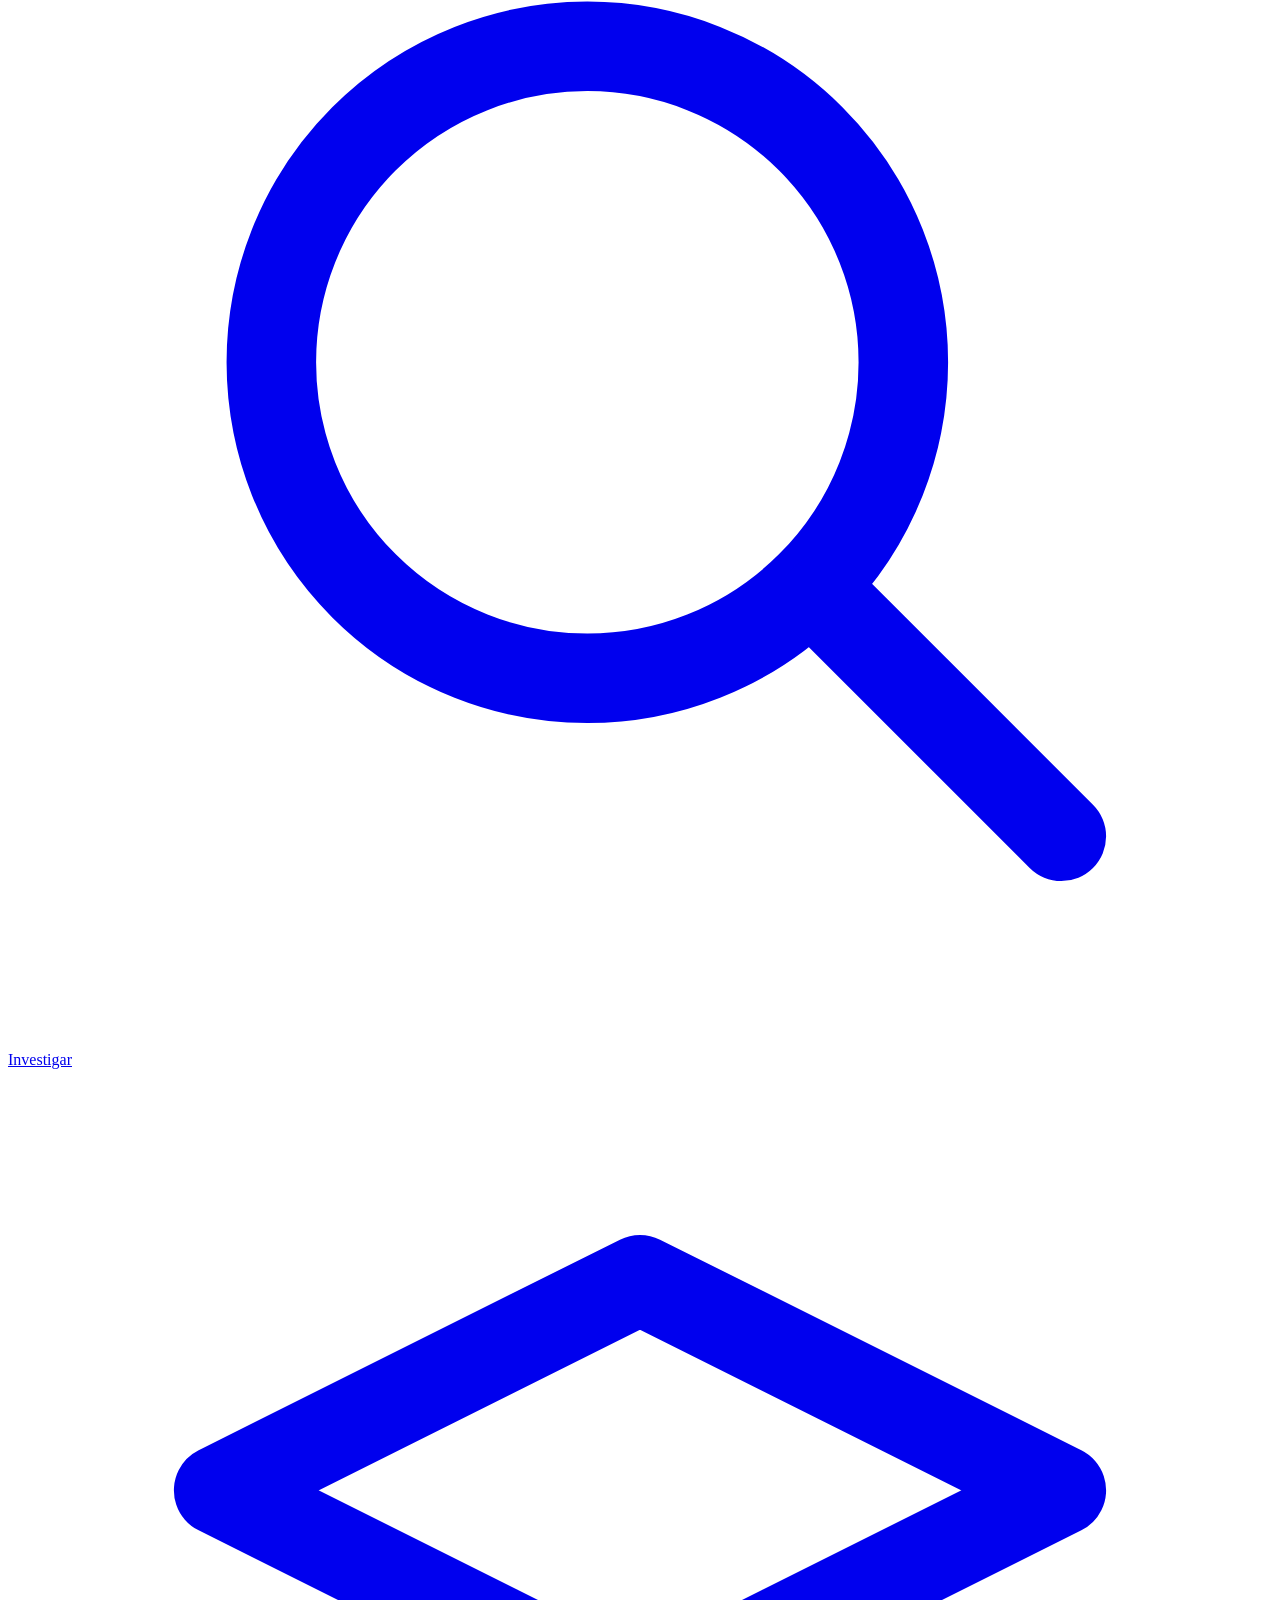
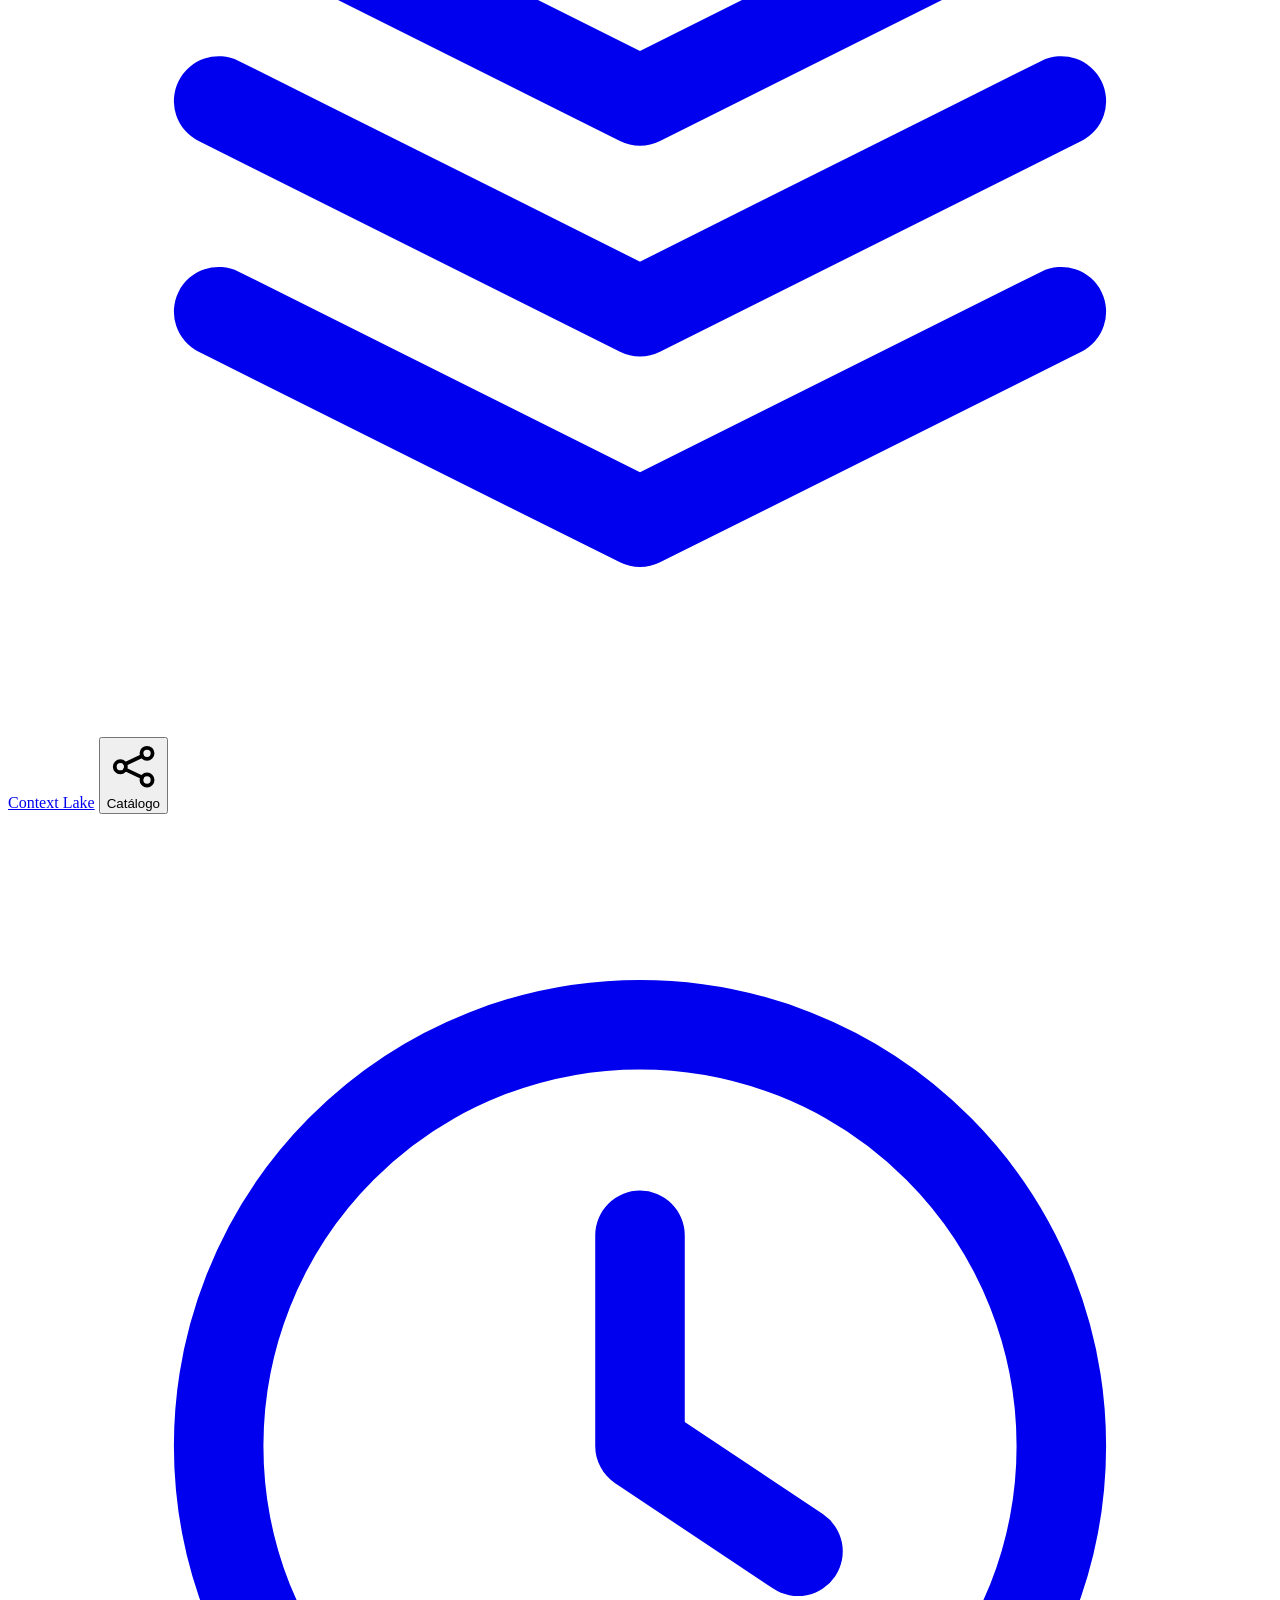
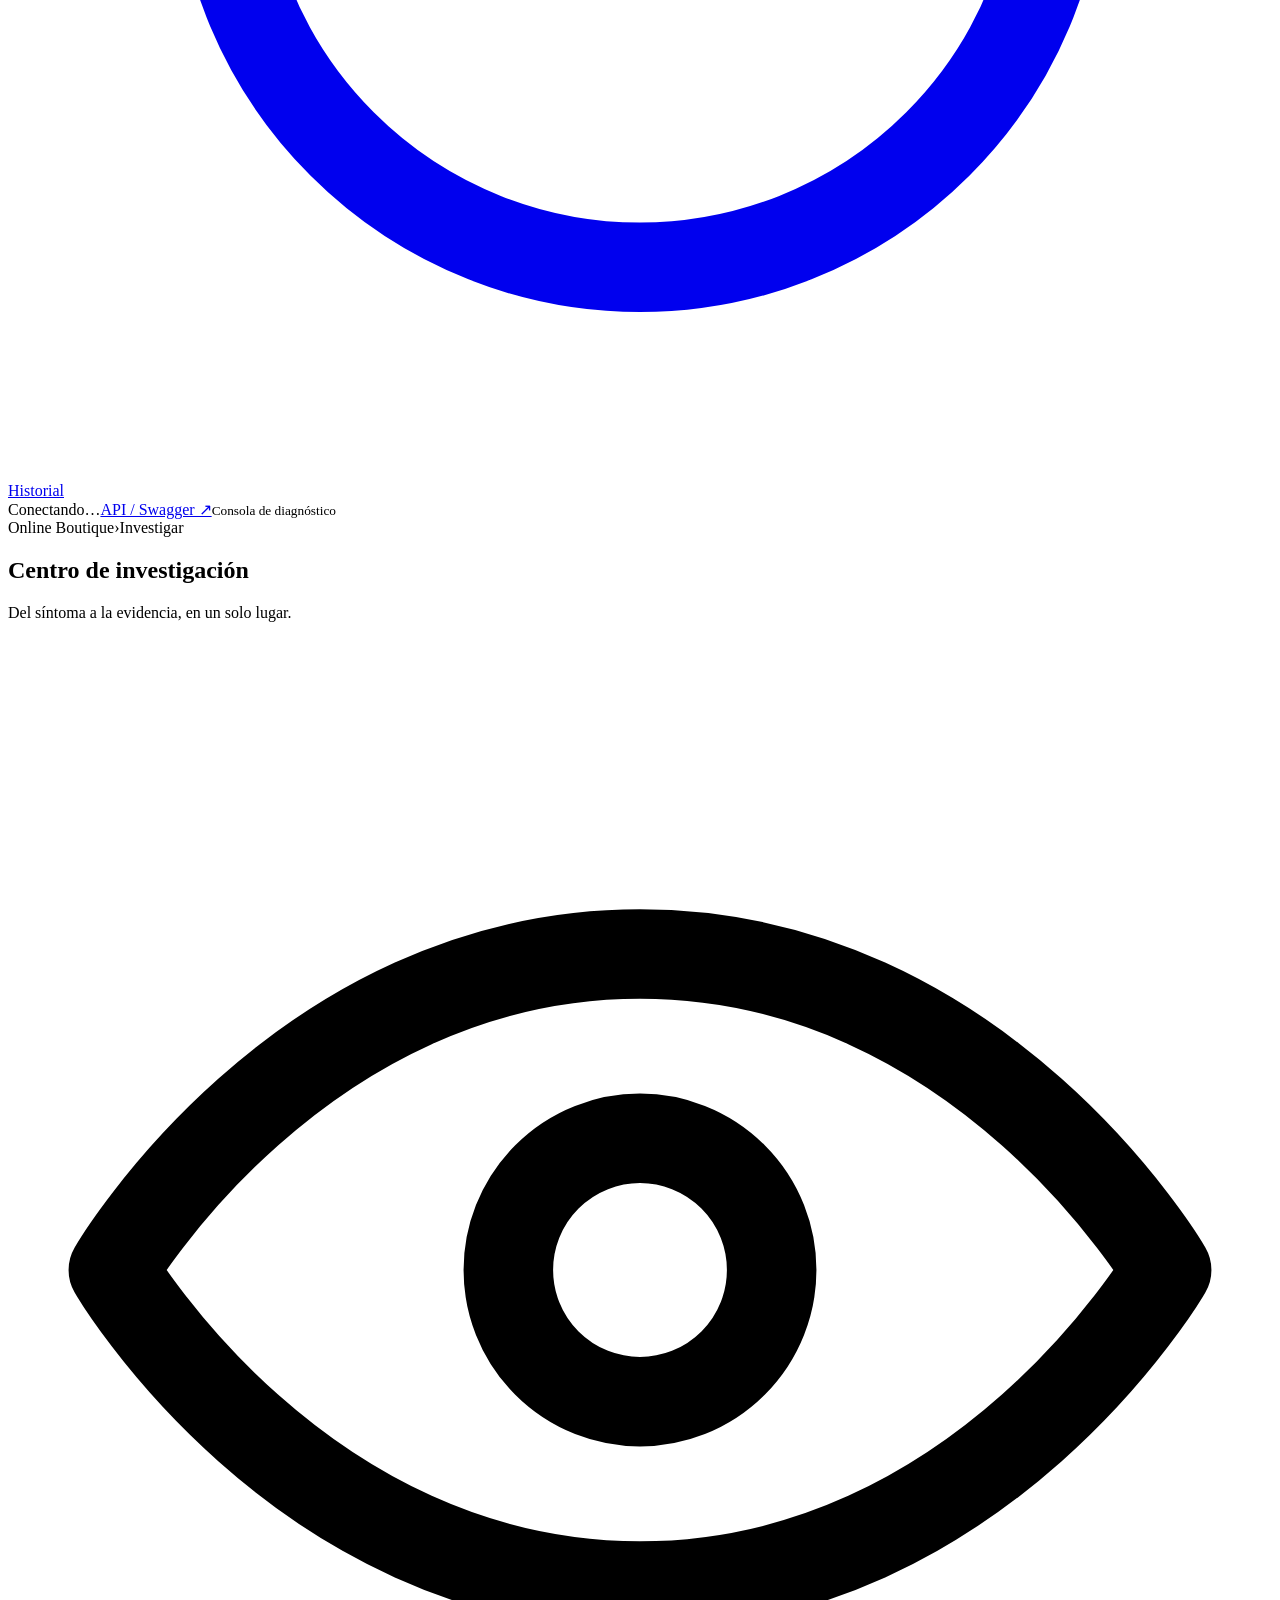
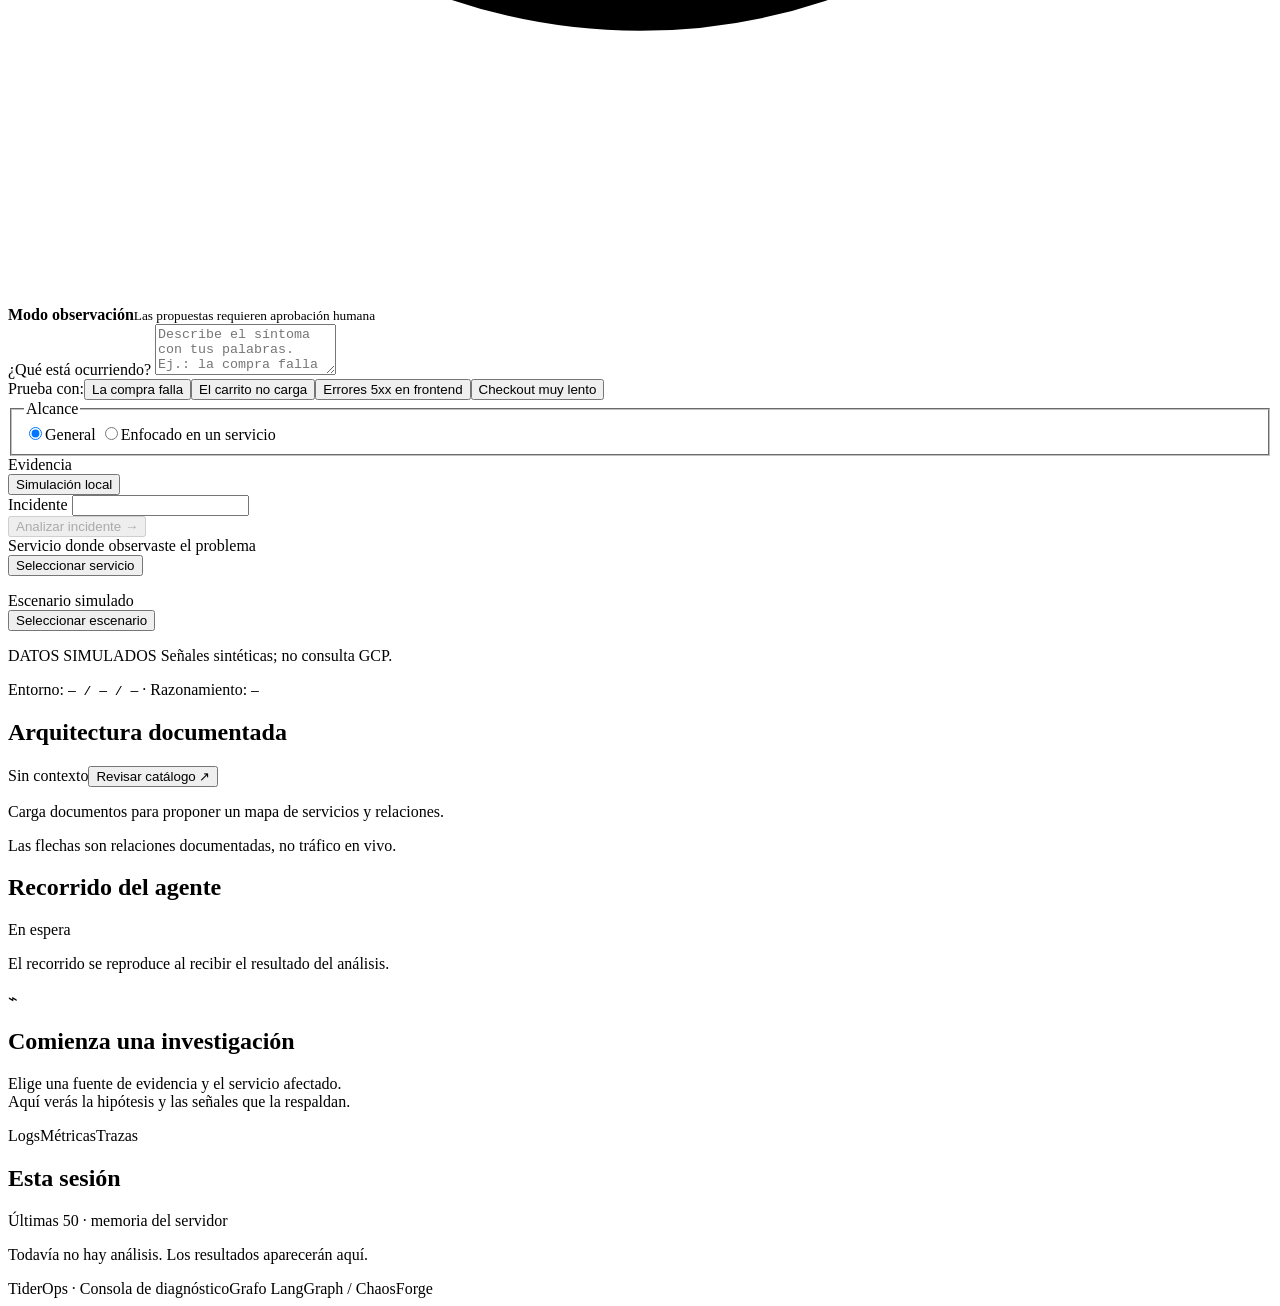
==== commit 533cd012: "fix(consola): mapa de servicios y sistema visual Cobalto Corrige el mapa del catálogo, incorpora tok" ====
--- a/src/tider/console/static/index.html
+++ b/src/tider/console/static/index.html
@@ -2,31 +2,34 @@
 <html lang="es">
   <head>
     <meta charset="utf-8"><meta name="viewport" content="width=device-width, initial-scale=1">
+    <meta name="color-scheme" content="light dark"><meta name="theme-color" content="#f3f5f9" media="(prefers-color-scheme: light)"><meta name="theme-color" content="#0b0f17" media="(prefers-color-scheme: dark)">
     <title>TiderOps · Centro de investigación</title>
-    <link rel="stylesheet" href="/static/css/app.css"><script src="/static/js/app.js" type="module"></script>
+    <link rel="stylesheet" href="/static/css/fonts.css">
+    <link rel="stylesheet" href="/static/css/tokens.css"><link rel="stylesheet" href="/static/css/components.css"><link rel="stylesheet" href="/static/css/app.css"><script src="/static/js/app.js" type="module"></script>
   </head>
   <body>
+    <a class="skip-link" href="#main">Saltar al contenido</a>
     <aside id="sidebar" class="sidebar" aria-label="Navegación principal">
 
       <div class="sidebar-heading"><a class="brand" href="/"><span class="brand-mark">T</span><span>TiderOps<small>CHAOSFORGE</small></span></a><button id="sidebar-toggle" class="sidebar-toggle" type="button" aria-expanded="true" aria-controls="sidebar" aria-label="Contraer menú" title="Contraer menú">☰</button></div>
-      <div class="project-card"><span class="eyebrow">PROYECTO ACTUAL</span><div class="project-identity"><span class="project-icon" aria-hidden="true"><svg viewBox="0 0 24 24" fill="none" stroke="currentColor" stroke-width="1.6" stroke-linecap="round" stroke-linejoin="round"><path d="M4 10v10h16V10M3 6l2-3h14l2 3v4a3 3 0 0 1-4 0 3 3 0 0 1-5 0 3 3 0 0 1-5 0 3 3 0 0 1-4 0V6ZM3 6h18M9 20v-6h6v6"/></svg></span><div><strong>Online Boutique</strong><small>Tienda · microservicios</small></div></div></div>
+      <p class="sidebar-label">PROYECTO</p>
+      <div class="project-card"><div><strong>Online Boutique</strong><small id="project-summary">Tienda · microservicios</small></div><svg class="icon" viewBox="0 0 24 24" fill="none" stroke="currentColor" stroke-width="1.7" stroke-linecap="round" stroke-linejoin="round" aria-hidden="true"><path d="m8 9 4-4 4 4M8 15l4 4 4-4"/></svg></div>
       <nav class="side-nav">
-        <a href="#investigation" class="selected"><span aria-hidden="true">⌕</span><span class="nav-label">Investigar</span></a>
-        <a href="#context-lake"><span aria-hidden="true">▤</span><span class="nav-label">Context Lake</span></a>
-        <button id="nav-catalog" type="button"><span aria-hidden="true">⌘</span><span class="nav-label">Catálogo</span></button>
-        <a href="#session-history"><span aria-hidden="true">◷</span><span class="nav-label">Historial</span></a>
+        <a href="#investigation" class="selected"><svg class="icon" viewBox="0 0 24 24" fill="none" stroke="currentColor" stroke-width="1.7" stroke-linecap="round" stroke-linejoin="round" aria-hidden="true"><circle cx="11" cy="11" r="6"/><path d="m20 20-4.5-4.5"/></svg><span class="nav-label">Investigar</span></a>
+        <a href="#context-lake"><svg class="icon" viewBox="0 0 24 24" fill="none" stroke="currentColor" stroke-width="1.7" stroke-linecap="round" stroke-linejoin="round" aria-hidden="true"><path d="m12 4 8 4-8 4-8-4 8-4Z"/><path d="m4 12 8 4 8-4M4 16l8 4 8-4"/></svg><span class="nav-label">Context Lake</span><span id="nav-count-lake" class="nav-count"></span></a>
+        <button id="nav-catalog" type="button"><svg class="icon" viewBox="0 0 24 24" fill="none" stroke="currentColor" stroke-width="1.7" stroke-linecap="round" stroke-linejoin="round" aria-hidden="true"><circle cx="6" cy="12" r="2.5"/><circle cx="18" cy="6" r="2.5"/><circle cx="18" cy="18" r="2.5"/><path d="m8.2 10.8 7.6-3.6M8.2 13.2l7.6 3.6"/></svg><span class="nav-label">Catálogo</span><span id="nav-count-catalog" class="nav-count"></span></button>
+        <a href="#session-history"><svg class="icon" viewBox="0 0 24 24" fill="none" stroke="currentColor" stroke-width="1.7" stroke-linecap="round" stroke-linejoin="round" aria-hidden="true"><circle cx="12" cy="12" r="8"/><path d="M12 8v4l3 2"/></svg><span class="nav-label">Historial</span></a>
       </nav>
       <div class="sidebar-bottom"><span id="connection" class="badge">Conectando…</span><a href="/docs" target="_blank" rel="noopener">API / Swagger ↗</a><small>Consola de diagnóstico</small></div>
     </aside>
-    <main>
+    <main id="main" tabindex="-1">
       <section class="intro" id="investigation">
         <div>
-          <p class="eyebrow">Online Boutique &nbsp; › &nbsp; Centro de investigación</p>
+          <nav class="breadcrumb" aria-label="Ruta"><span>Online Boutique</span><span aria-hidden="true">›</span><span id="breadcrumb-current" aria-current="page">Investigar</span></nav>
           <h1 id="page-title">Centro de investigación</h1>
-          <p class="lede" id="page-description">Del contexto a la evidencia, en un solo lugar.</p>
-        </div>
-        <div class="mode-stamp"><span class="dot"></span>Modo observación<small>Las propuestas requieren intervención humana</small>
-        </div>
+          <p class="lede" id="page-description">Del síntoma a la evidencia, en un solo lugar.</p>
+        </div>
+        <div class="mode-stamp"><svg class="icon" viewBox="0 0 24 24" fill="none" stroke="currentColor" stroke-width="1.7" stroke-linecap="round" stroke-linejoin="round" aria-hidden="true"><path d="M2 12s3.5-6 10-6 10 6 10 6-3.5 6-10 6S2 12 2 12Z"/><circle cx="12" cy="12" r="2.5"/></svg><div><strong>Modo observación</strong><small>Las propuestas requieren aprobación humana</small></div></div>
       </section>
       <section id="context-view" hidden aria-label="Context Lake">
         <aside class="context-column" id="context-lake">
@@ -49,7 +52,7 @@
             </div>
             <form id="context-search">
               <label for="context-query">Buscar en tus documentos</label>
-              <input id="context-query" maxlength="2000" required placeholder="¿Cómo investigar errores del carrito?">
+              <input id="context-query" name="context-query" type="search" maxlength="2000" required autocomplete="off" placeholder="Ej.: cómo investigar errores del carrito…">
               <button class="primary" type="submit">Buscar contexto</button>
             </form>
             <p class="hint">Embeddings locales. La primera carga descarga el modelo. Los resultados son fragmentos candidatos, no respuestas generadas. El catálogo confirmado orienta las consultas de logs. Con logs reales, el diagnóstico combina patrones de fallo con servicios, alias y relaciones confirmados; no utiliza un LLM.</p>
@@ -59,12 +62,12 @@
       </section>
     <section id="catalog-dialog" class="panel catalog-page" hidden aria-labelledby="catalog-title">
       <form id="catalog-review-form">
-        <div class="catalog-heading"><div><p class="eyebrow">CONTEXTO DOCUMENTADO</p><h2 id="catalog-title">Revisar servicios y relaciones</h2></div>
+        <div class="catalog-heading"><div><h2 id="catalog-title">Revisar servicios y relaciones</h2></div>
           <button id="catalog-close" type="button" class="text-button">Volver a investigar</button></div>
         <p>Selecciona lo que representa tu plataforma. Puedes corregir los nombres y las relaciones antes de confirmar. Esto no verifica recursos en Kubernetes.</p>
-        <p class="hint">Candidatos extraídos de identificadores en draw.io, relaciones Mermaid y el campo service de Markdown. Los elementos que no se reconocen no se añaden automáticamente.</p>
+        <p class="hint">Candidatos extraídos de topologia.yaml (Lake v3), identificadores en draw.io, relaciones Mermaid y el campo service de Markdown. Los elementos que no se reconocen no se añaden automáticamente.</p>
         <section class="catalog-map-section" aria-label="Mapa documental de servicios">
-          <div class="catalog-map-heading"><h3>Mapa de la propuesta</h3><span class="hint">Verde: incluido · gris: sin incluir</span></div>
+          <div class="catalog-map-heading"><h3>Mapa de la propuesta</h3><span class="hint">Punto azul: incluido · punto vacío: sin incluir</span></div>
           <p class="hint">Las flechas representan las relaciones documentadas, no tráfico medido. Selecciona un nodo para ver su fuente. Pasa el cursor por un servicio para destacar sus conexiones; sobre una flecha verás su detalle. El mapa se actualiza al editar la revisión.</p>
           <div id="catalog-map" class="catalog-map"></div>
         </section>
@@ -79,89 +82,74 @@
       </form>
     </section>
       <section class="workspace">
-        <aside>
-          <form id="analysis-form" class="panel config-panel">
-            <div class="section-title"><span class="section-number">01</span>
-              <h2>Investigar incidente</h2>
-            </div>
-            <div id="evidence-source-card" class="evidence-source-card" data-source="mock">
-            <div class="source-heading"><span class="source-origin-icon" aria-hidden="true"><svg viewBox="0 0 24 24" fill="none" stroke="currentColor" stroke-width="1.6" stroke-linecap="round" stroke-linejoin="round"><ellipse cx="12" cy="5" rx="7" ry="3"/><path d="M5 5v7c0 4 14 4 14 0V5M5 12v6c0 4 14 4 14 0v-6"/></svg></span><div><label id="evidence-label" for="mode-trigger">Origen de la evidencia</label><span class="source-subtitle">¿De dónde viene la información?</span></div></div>
-            <div class="evidence-picker">
-              <button id="mode-trigger" type="button" aria-haspopup="listbox" aria-expanded="false" aria-controls="mode-options">Simulación local <span aria-hidden="true">⌄</span></button>
-              <div id="mode-options" role="listbox" aria-label="Fuente de evidencia" hidden></div>
-            </div>
-            <select id="mode" hidden>
-              <option value="mock">Simulación local</option><option value="gcp" disabled>Logs de GKE</option>
-            </select>
-            <div id="source-kind" class="source-kind">DATOS SIMULADOS</div><p id="mode-note" class="hint">Señales sintéticas. No necesita conexión a GCP.</p>
-            </div>
-            <div id="scenario-fields">
-              <label for="scenario-trigger">Escenario</label>
+        <form id="analysis-form" class="panel composer" aria-label="Investigar incidente">
+          <div class="composer-main">
+            <label for="objective" class="composer-title">¿Qué está ocurriendo?</label>
+            <textarea class="to-textarea" id="objective" name="objective" maxlength="2000" rows="3" autocomplete="off" placeholder="Describe el síntoma con tus palabras. Ej.: la compra falla al pagar desde hace unos minutos…"></textarea>
+            <div class="composer-chips" id="objective-chips"><span>Prueba con:</span><button type="button" class="to-chip">La compra falla</button><button type="button" class="to-chip">El carrito no carga</button><button type="button" class="to-chip">Errores 5xx en frontend</button><button type="button" class="to-chip">Checkout muy lento</button></div>
+          </div>
+          <div class="composer-bar">
+            <fieldset class="composer-field scope-segmented"><legend>Alcance</legend>
+              <div class="segmented">
+                <label><input type="radio" name="scope" value="general" checked><span>General</span></label>
+                <label><input type="radio" name="scope" value="focused"><span>Enfocado en un servicio</span></label>
+              </div>
+            </fieldset>
+            <div class="composer-field" id="time-fields" hidden>
+              <label for="time-mode">¿Cuándo ocurrió?</label>
+              <div class="select-wrap"><select class="to-select" id="time-mode" name="time-mode"><option value="recent">Últimos 10 minutos</option><option value="custom">Elegir horas de hoy</option></select><svg class="icon" viewBox="0 0 24 24" fill="none" stroke="currentColor" stroke-width="1.7" stroke-linecap="round" stroke-linejoin="round" aria-hidden="true"><path d="m6 9 6 6 6-6"/></svg></div>
+            </div>
+            <div class="composer-field" id="evidence-source-card" data-source="mock">
+              <label id="evidence-label" for="mode-trigger">Evidencia</label>
+              <div class="evidence-picker">
+                <button id="mode-trigger" type="button" aria-haspopup="listbox" aria-expanded="false" aria-controls="mode-options">Simulación local</button>
+                <div id="mode-options" role="listbox" aria-label="Fuente de evidencia" hidden></div>
+              </div>
+              <select id="mode" hidden><option value="mock">Simulación local</option><option value="gcp" disabled>Logs de GKE · reales</option></select>
+            </div>
+            <div class="composer-field composer-incident">
+              <label for="incident">Incidente</label>
+              <input class="to-input to-input--mono" id="incident" name="incident" required maxlength="128" autocomplete="off" spellcheck="false" translate="no" aria-describedby="incident-note">
+            </div>
+            <button id="run" class="to-btn to-btn--primary" disabled type="submit">Analizar incidente <span aria-hidden="true">→</span></button>
+          </div>
+          <div class="composer-extra">
+            <div id="focused-fields" class="composer-field"><label for="service-trigger">Servicio donde observaste el problema</label>
+              <div class="service-picker evidence-picker">
+                <button id="service-trigger" type="button" aria-haspopup="listbox" aria-expanded="false" aria-controls="service-options">Seleccionar servicio</button>
+                <div id="service-options" role="listbox" aria-label="Servicio afectado" hidden></div>
+              </div>
+              <select id="service" required hidden></select>
+              <p id="service-catalog-note" class="hint"></p>
+            </div>
+            <div id="scenario-fields" class="composer-field">
+              <label for="scenario-trigger">Escenario simulado</label>
               <div class="scenario-picker evidence-picker">
                 <button id="scenario-trigger" type="button" aria-haspopup="listbox" aria-expanded="false" aria-controls="scenario-options">Seleccionar escenario</button>
                 <div id="scenario-options" role="listbox" aria-label="Escenario" hidden></div>
               </div>
-              <select id="scenario" hidden>
-              </select>
-              <p id="scenario-note" class="hint">
-              </p>
-            </div>
-            <fieldset class="analysis-scope"><legend>Alcance de la investigación</legend>
-              <label><input type="radio" name="scope" value="general" checked><span><strong>Análisis general</strong><small>No sé dónde está el problema</small></span></label>
-              <label><input type="radio" name="scope" value="focused"><span><strong>Análisis enfocado</strong><small>Sé dónde observé el problema</small></span></label>
-            </fieldset><p id="scope-note" class="hint"></p>
-            <div id="focused-fields"><label for="service-trigger">Servicio donde observaste el problema</label>
-            <div class="service-picker evidence-picker">
-              <button id="service-trigger" type="button" aria-haspopup="listbox" aria-expanded="false" aria-controls="service-options">Seleccionar servicio</button>
-              <div id="service-options" role="listbox" aria-label="Servicio afectado" hidden></div>
-            </div>
-            <select id="service" required hidden>
-            </select>
-            <p id="service-catalog-note" class="hint"></p></div>
-            <label for="objective">¿Qué está ocurriendo?</label>
-            <textarea id="objective" maxlength="2000" rows="3" placeholder="La compra falla; investiga qué componente está implicado."></textarea>
-            <label for="incident">Identificador del incidente</label>
-            <input id="incident" required maxlength="128" autocomplete="off" aria-describedby="incident-note"><p id="incident-note" class="hint"></p>
-            <div id="time-fields" hidden>
-              <fieldset class="analysis-scope time-choice"><legend>¿Cuándo ocurrió?</legend>
-                <label><input type="radio" name="time-mode" value="recent" checked><span><strong>Últimos 10 minutos</strong><small>Hasta el momento de analizar</small></span></label>
-                <label><input type="radio" name="time-mode" value="custom"><span><strong>Elegir horas de hoy</strong><small>Para un incidente anterior</small></span></label>
-              </fieldset>
-              <p id="time-today" class="hint"></p>
-              <div id="custom-hours" class="hours-grid" hidden>
-                <div><label for="start">Desde</label><input id="start" type="time"></div>
-                <div><label for="end">Hasta</label><input id="end" type="time"></div>
-              </div>
-              <p class="hint">Hora local del navegador · máximo 2 horas por consulta.</p>
-            </div>
-            <button id="run" class="primary" disabled type="submit">Analizar incidente <span>→</span></button>
-            <p id="error" class="error" role="alert" hidden>
-            </p>
-          </form>
-          <section class="environment">
-            <p class="eyebrow">ENTORNO CONFIGURADO</p>
-            <dl>
-              <dt>Proyecto</dt>
-              <dd id="project">—</dd>
-              <dt>Clúster</dt>
-              <dd id="cluster">—</dd>
-              <dt>Namespace</dt>
-              <dd id="namespace">—</dd>
-              <dt>Razonamiento</dt>
-              <dd id="reasoning">—</dd>
-            </dl>
-            <p class="hint">La configuración identifica el destino; no comprueba su disponibilidad.</p>
-          </section>
-        </aside>
+              <select id="scenario" hidden></select>
+              <p id="scenario-note" class="hint"></p>
+            </div>
+            <div id="custom-hours" class="hours-grid composer-field" hidden>
+              <div><label for="start">Desde</label><input id="start" name="start" type="time"></div>
+              <div><label for="end">Hasta</label><input id="end" name="end" type="time"></div>
+              <p class="hint"><span id="time-today"></span> · hora local · máximo 2 horas por consulta.</p>
+            </div>
+            <p class="composer-notes"><span id="source-kind" class="to-badge">DATOS SIMULADOS</span> <span id="mode-note">Señales sintéticas; no consulta GCP.</span> <span id="scope-note"></span></p>
+            <p id="incident-note" class="visually-hidden"></p>
+            <p id="error" class="error" role="alert" hidden></p>
+          </div>
+        </form>
+        <p class="environment-line" translate="no">Entorno: <code><span id="project">—</span> / <span id="cluster">—</span> / <span id="namespace">—</span></code> <span aria-hidden="true">·</span> Razonamiento: <code id="reasoning">—</code></p>
         <div class="results-column">
           <section class="panel architecture-panel">
-            <div class="section-title"><span class="section-number">⌘</span><h2>Arquitectura documentada</h2><span id="architecture-status" class="quiet">Sin contexto</span></div>
+            <div class="section-title"><h2>Arquitectura documentada</h2><span id="architecture-status" class="to-badge">Sin contexto</span><button id="architecture-review" class="text-button" type="button">Revisar catálogo ↗</button></div>
             <div id="architecture-map" class="architecture-map"><p class="hint">Carga documentos para proponer un mapa de servicios y relaciones.</p></div>
-            <p id="architecture-diagnosis" class="hint" hidden></p><div class="architecture-footer"><span class="hint">→ Relaciones documentadas · no es tráfico en vivo.</span><button id="architecture-review" class="text-button" type="button">Revisar catálogo ↗</button></div>
+            <p id="architecture-diagnosis" class="hint" hidden></p><p class="hint architecture-footnote">Las flechas son relaciones documentadas, no tráfico en vivo.</p>
           </section>
           <section class="panel flow-panel">
-            <div class="section-title"><span class="section-number">02</span>
-              <h2>Recorrido del agente</h2>
+            <div class="section-title"><h2>Recorrido del agente</h2>
               <span id="flow-status" class="quiet">En espera</span>
             </div>
             <ol id="flow" class="flow" aria-label="Etapas del análisis">
@@ -174,16 +162,14 @@
           </section>
           <section id="empty-state" class="panel empty-state">
             <div class="empty-symbol">⌁</div>
-            <p class="eyebrow">LISTO PARA INVESTIGAR</p>
-            <h2>Comienza una investigación</h2>
+                        <h2>Comienza una investigación</h2>
             <p>Elige una fuente de evidencia y el servicio afectado.<br>Aquí verás la hipótesis y las señales que la respaldan.</p>
             <div class="empty-legend"><span>Logs</span><span>Métricas</span><span>Trazas</span>
             </div>
           </section>
           <section id="result" hidden aria-live="polite">
             <div class="panel diagnosis">
-              <div class="section-title"><span class="section-number">03</span>
-                <h2>Resultado del análisis</h2>
+              <div class="section-title"><h2>Resultado del análisis</h2>
                 <button id="download" class="text-button" type="button">Descargar JSON ↓</button>
               </div>
               <div class="result-meta"><span id="result-mode" class="badge"></span><span id="result-id"></span><span id="result-time"></span>
@@ -204,6 +190,7 @@
               </div>
               <p id="judge-note" class="hint">
               </p>
+              <div id="other-findings-section" hidden><strong id="other-findings-title">Otros episodios o hallazgos</strong><ul id="other-findings"></ul></div>
               <div id="missing-section" hidden><strong>Pendiente de confirmar</strong><ul id="missing-items"></ul></div>
             </div>
             <div class="panel evidence-panel">
@@ -253,7 +240,7 @@
       </section>
       <section class="panel history-panel" id="session-history">
         <div class="section-title">
-          <h2>Historial de investigaciones</h2>
+          <h2>Esta sesión</h2>
           <span class="quiet">Últimas 50 · memoria del servidor</span>
         </div>
         <p id="history-empty" class="hint">Todavía no hay análisis. Los resultados aparecerán aquí.</p>
